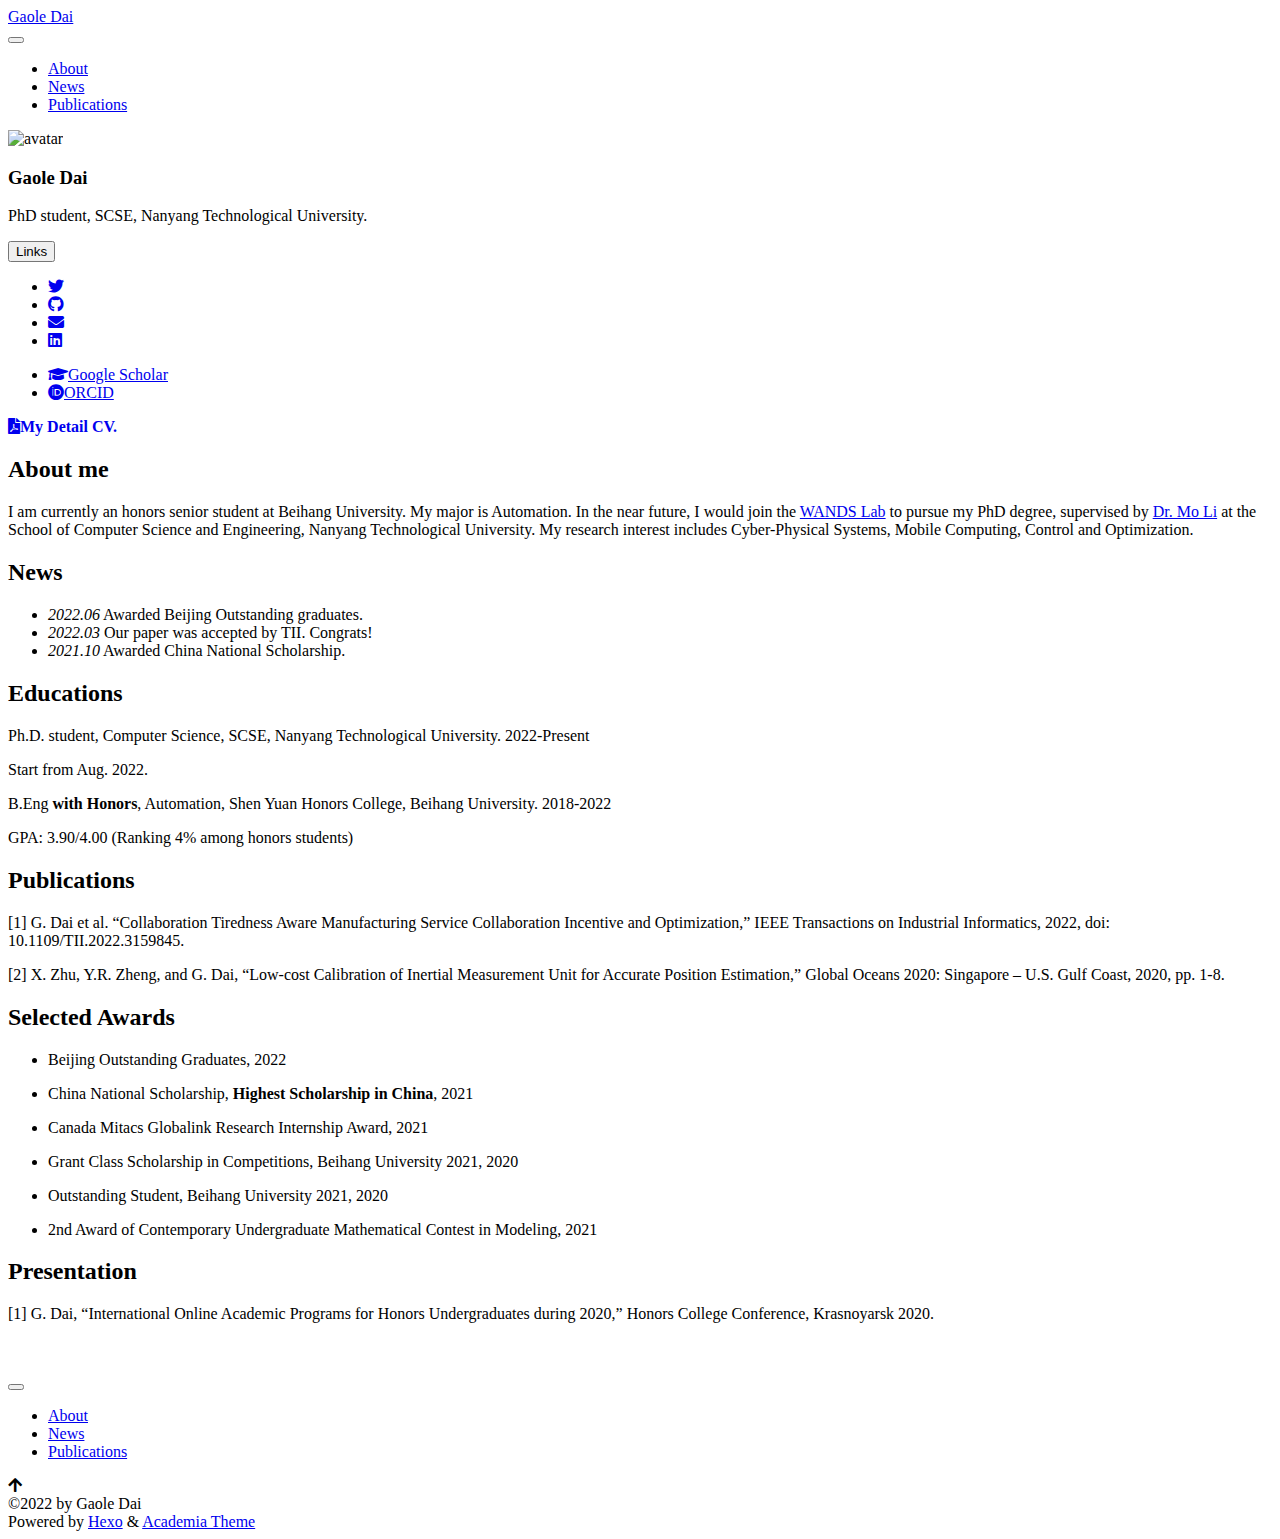
==== index.html @ b6946879 "Site updated: 2022-06-08 23:02:01" ====
<!DOCTYPE html><html lang="en"><head><meta charset="UTF-8"><meta http-equiv="X-UA-Compatible" content="IE=edge"><meta name="viewport" content="width=device-width, initial-scale=1, maximum-scale=5"><title>Gaole Dai</title><meta name="author" content="Gaole Dai"><link rel="shortcut icon" href="/daigaole.github.io/img/favicon.png"><link rel="stylesheet" href="/daigaole.github.io/css/index.css"><link rel="stylesheet" href="https://cdn.jsdelivr.net/npm/@fortawesome/fontawesome-free@5.13.0/css/all.min.css"><meta name="generator" content="Hexo 6.2.0"></head><body><header id="page_header"><div class="header_wrap"><div id="blog_name"><a class="blog_title" id="site-name" href="/daigaole.github.io/">Gaole Dai</a></div><button class="menus_icon"><div class="navicon"></div></button><ul class="menus_items"><li class="menus_item"><a class="site-page" href="/daigaole.github.io/#Bio"> About</a></li><li class="menus_item"><a class="site-page" href="/daigaole.github.io/#News"> News</a></li><li class="menus_item"><a class="site-page" href="/daigaole.github.io/#Publications"> Publications</a></li></ul></div></header><main id="page_main"><div class="side-card sticky"><div class="card-wrap" itemscope itemtype="http://schema.org/Person"><div class="author-avatar"><img class="avatar-img" src="/daigaole.github.io/img/avatar.jpg" onerror="this.onerror=null;this.src='/daigaole.github.io/img/profile.png'" alt="avatar"></div><div class="author-discrip"><h3>Gaole Dai</h3><p class="author-bio">PhD student, SCSE, Nanyang Technological University.</p></div><div class="author-links"><button class="btn m-social-links">Links</button><ul class="social-icons"><li><a class="social-icon" href="https://twitter.com/GaoleDai4/" target="_blank"><i class="fab fa-twitter" aria-hidden="true"></i></a></li><li><a class="social-icon" href="https://github.com/MaginaDai/" target="_blank"><i class="fab fa-github" aria-hidden="true"></i></a></li><li><a class="social-icon" href="gaole001@e.ntu.edu.sg/" target="_blank"><i class="fas fa-envelope" aria-hidden="true"></i></a></li><li><a class="social-icon" href="https://www.linkedin.cn/incareer/in/gaole-dai-45a50a1a0/" target="_blank"><i class="fab fa-linkedin" aria-hidden="true"></i></a></li></ul><ul class="social-links"><li><a class="e-social-link" href="https://scholar.google.com/citations?user=Z47M0YcAAAAJ&amp;hl=en&amp;oi=ao" target="_blank"><i class="fas fa-graduation-cap" aria-hidden="true"></i><span>Google Scholar</span></a></li><li><a class="e-social-link" href="/daigaole.github.io/" target="_blank"><i class="fab fa-orcid" aria-hidden="true"></i><span>ORCID</span></a></li></ul></div><a class="cv-links" href="/daigaole.github.io/attaches/CV.pdf" target="_blank"><i class="fas fa-file-pdf" aria-hidden="true"><span>My Detail CV.</span></i></a></div></div><div class="page" itemscope itemtype="http://schema.org/CreativeWork"><article><h2 id="About-me"><a href="#About-me" class="headerlink" title="About me"></a>About me</h2><p>I am currently an honors senior student at Beihang University. My major is Automation. In the near future, I would join the <a target="_blank" rel="noopener" href="https://wands.sg/team/">WANDS Lab</a> to pursue my PhD degree, supervised by <a target="_blank" rel="noopener" href="https://personal.ntu.edu.sg/limo/">Dr. Mo Li</a> at the School of Computer Science and Engineering, Nanyang Technological University. My research interest includes Cyber-Physical Systems, Mobile Computing, Control and Optimization.</p>
<h2 id="News"><a href="#News" class="headerlink" title="News"></a>News</h2><ul>
<li><em>2022.06</em> Awarded Beijing Outstanding graduates.</li>
<li><em>2022.03</em> Our paper was accepted by TII. Congrats!</li>
<li><em>2021.10</em> Awarded China National Scholarship.</li>
</ul>
<h2 id="Educations"><a href="#Educations" class="headerlink" title="Educations"></a>Educations</h2><p>Ph.D. student, Computer Science, SCSE, Nanyang Technological University. 2022-Present</p>
<p>Start from Aug. 2022.</p>
<p>B.Eng <strong>with Honors</strong>, Automation, Shen Yuan Honors College, Beihang University. 2018-2022</p>
<p>GPA: 3.90&#x2F;4.00 (Ranking 4% among honors students)</p>
<h2 id="Publications"><a href="#Publications" class="headerlink" title="Publications"></a>Publications</h2><p>[1] G. Dai et al. “Collaboration Tiredness Aware Manufacturing Service Collaboration Incentive and Optimization,” IEEE Transactions on Industrial Informatics, 2022, doi: 10.1109&#x2F;TII.2022.3159845. </p>
<p>[2] X. Zhu, Y.R. Zheng, and G. Dai, “Low-cost Calibration of Inertial Measurement Unit for Accurate Position Estimation,” Global Oceans 2020: Singapore – U.S. Gulf Coast, 2020, pp. 1-8.</p>
<h2 id="Selected-Awards"><a href="#Selected-Awards" class="headerlink" title="Selected Awards"></a>Selected Awards</h2><ul>
<li><p>Beijing Outstanding Graduates, 2022</p>
</li>
<li><p>China National Scholarship, <strong>Highest Scholarship in China</strong>, 2021</p>
</li>
<li><p>Canada Mitacs Globalink Research Internship Award, 2021</p>
</li>
<li><p>Grant Class Scholarship in Competitions, Beihang University 2021, 2020</p>
</li>
<li><p>Outstanding Student, Beihang University 2021, 2020</p>
</li>
<li><p>2nd Award of Contemporary Undergraduate Mathematical Contest in Modeling, 2021</p>
</li>
</ul>
<h2 id="Presentation"><a href="#Presentation" class="headerlink" title="Presentation"></a>Presentation</h2><p>[1] G. Dai, “International Online Academic Programs for Honors Undergraduates during 2020,” Honors College Conference, Krasnoyarsk 2020.</p>
<p>​	</p>
</article></div></main><div class="nav-wrap"><div class="nav"><button class="site-nav"><div class="navicon"></div></button><ul class="nav_items"><li class="nav_item"><a class="nav-page" href="/daigaole.github.io/#Bio"> About</a></li><li class="nav_item"><a class="nav-page" href="/daigaole.github.io/#News"> News</a></li><li class="nav_item"><a class="nav-page" href="/daigaole.github.io/#Publications"> Publications</a></li></ul></div><div class="cd-top"><i class="fa fa-arrow-up" aria-hidden="true"></i></div></div><footer id="page_footer"><div class="footer_wrap"><div class="copyright">&copy;2022 by Gaole Dai</div><div class="theme-info">Powered by <a target="_blank" href="https://hexo.io" rel="nofollow noopener">Hexo</a> & <a target="_blank" href="https://github.com/PhosphorW/hexo-theme-academia" rel="nofollow noopener">Academia Theme</a></div></div></footer><script src="https://cdn.jsdelivr.net/npm/jquery@latest/dist/jquery.min.js"></script><script src="https://cdn.jsdelivr.net/npm/jquery-pjax@latest/jquery.pjax.min.js"></script><script src="/daigaole.github.io/js/main.js"></script></body></html>
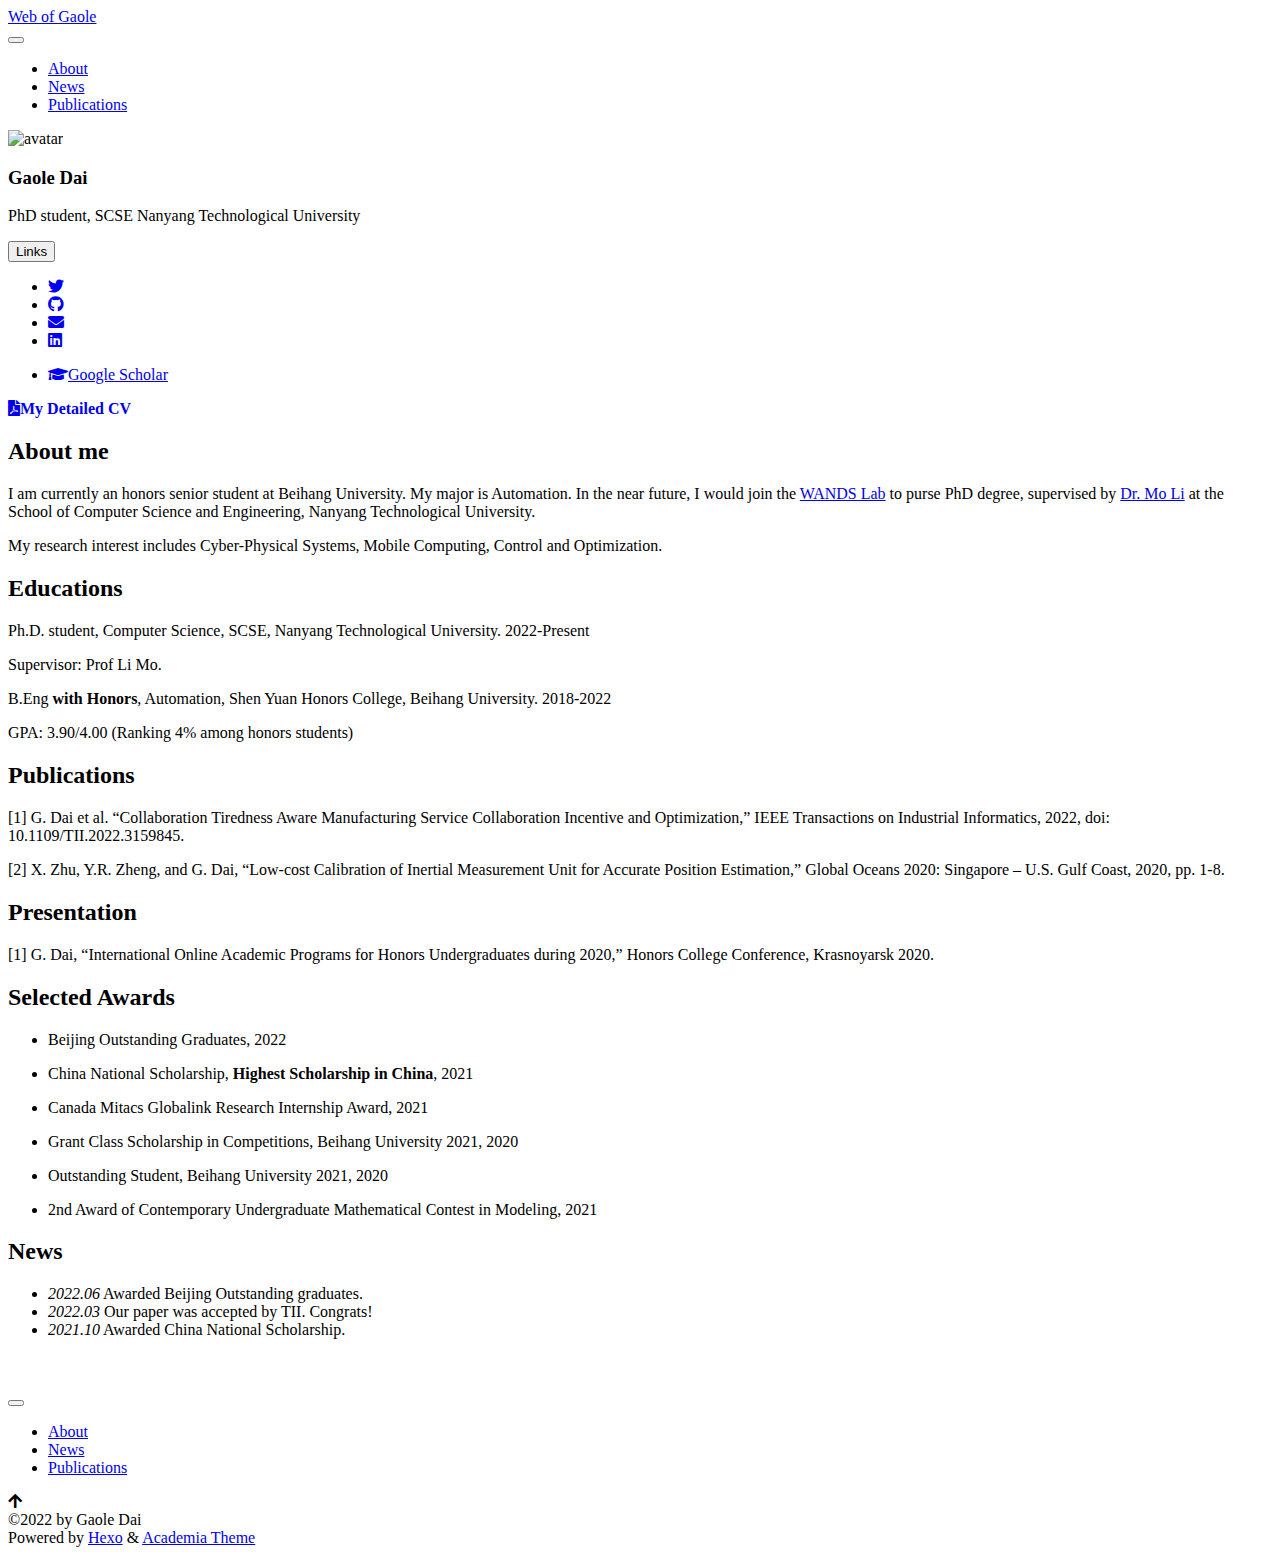
==== commit 748e6c5e: "Site updated: 2022-06-08 23:18:51" ====
--- a/index.html
+++ b/index.html
@@ -1,15 +1,12 @@
-<!DOCTYPE html><html lang="en"><head><meta charset="UTF-8"><meta http-equiv="X-UA-Compatible" content="IE=edge"><meta name="viewport" content="width=device-width, initial-scale=1, maximum-scale=5"><title>Gaole Dai</title><meta name="author" content="Gaole Dai"><link rel="shortcut icon" href="/daigaole.github.io/img/favicon.png"><link rel="stylesheet" href="/daigaole.github.io/css/index.css"><link rel="stylesheet" href="https://cdn.jsdelivr.net/npm/@fortawesome/fontawesome-free@5.13.0/css/all.min.css"><meta name="generator" content="Hexo 6.2.0"></head><body><header id="page_header"><div class="header_wrap"><div id="blog_name"><a class="blog_title" id="site-name" href="/daigaole.github.io/">Gaole Dai</a></div><button class="menus_icon"><div class="navicon"></div></button><ul class="menus_items"><li class="menus_item"><a class="site-page" href="/daigaole.github.io/#Bio"> About</a></li><li class="menus_item"><a class="site-page" href="/daigaole.github.io/#News"> News</a></li><li class="menus_item"><a class="site-page" href="/daigaole.github.io/#Publications"> Publications</a></li></ul></div></header><main id="page_main"><div class="side-card sticky"><div class="card-wrap" itemscope itemtype="http://schema.org/Person"><div class="author-avatar"><img class="avatar-img" src="/daigaole.github.io/img/avatar.jpg" onerror="this.onerror=null;this.src='/daigaole.github.io/img/profile.png'" alt="avatar"></div><div class="author-discrip"><h3>Gaole Dai</h3><p class="author-bio">PhD student, SCSE, Nanyang Technological University.</p></div><div class="author-links"><button class="btn m-social-links">Links</button><ul class="social-icons"><li><a class="social-icon" href="https://twitter.com/GaoleDai4/" target="_blank"><i class="fab fa-twitter" aria-hidden="true"></i></a></li><li><a class="social-icon" href="https://github.com/MaginaDai/" target="_blank"><i class="fab fa-github" aria-hidden="true"></i></a></li><li><a class="social-icon" href="gaole001@e.ntu.edu.sg/" target="_blank"><i class="fas fa-envelope" aria-hidden="true"></i></a></li><li><a class="social-icon" href="https://www.linkedin.cn/incareer/in/gaole-dai-45a50a1a0/" target="_blank"><i class="fab fa-linkedin" aria-hidden="true"></i></a></li></ul><ul class="social-links"><li><a class="e-social-link" href="https://scholar.google.com/citations?user=Z47M0YcAAAAJ&amp;hl=en&amp;oi=ao" target="_blank"><i class="fas fa-graduation-cap" aria-hidden="true"></i><span>Google Scholar</span></a></li><li><a class="e-social-link" href="/daigaole.github.io/" target="_blank"><i class="fab fa-orcid" aria-hidden="true"></i><span>ORCID</span></a></li></ul></div><a class="cv-links" href="/daigaole.github.io/attaches/CV.pdf" target="_blank"><i class="fas fa-file-pdf" aria-hidden="true"><span>My Detail CV.</span></i></a></div></div><div class="page" itemscope itemtype="http://schema.org/CreativeWork"><article><h2 id="About-me"><a href="#About-me" class="headerlink" title="About me"></a>About me</h2><p>I am currently an honors senior student at Beihang University. My major is Automation. In the near future, I would join the <a target="_blank" rel="noopener" href="https://wands.sg/team/">WANDS Lab</a> to pursue my PhD degree, supervised by <a target="_blank" rel="noopener" href="https://personal.ntu.edu.sg/limo/">Dr. Mo Li</a> at the School of Computer Science and Engineering, Nanyang Technological University. My research interest includes Cyber-Physical Systems, Mobile Computing, Control and Optimization.</p>
-<h2 id="News"><a href="#News" class="headerlink" title="News"></a>News</h2><ul>
-<li><em>2022.06</em> Awarded Beijing Outstanding graduates.</li>
-<li><em>2022.03</em> Our paper was accepted by TII. Congrats!</li>
-<li><em>2021.10</em> Awarded China National Scholarship.</li>
-</ul>
+<!DOCTYPE html><html lang="en"><head><meta charset="UTF-8"><meta http-equiv="X-UA-Compatible" content="IE=edge"><meta name="viewport" content="width=device-width, initial-scale=1, maximum-scale=5"><title>Web of Gaole</title><meta name="author" content="Gaole Dai"><link rel="shortcut icon" href="/daigaole.github.io/img/favicon.png"><link rel="stylesheet" href="/daigaole.github.io/css/index.css"><link rel="stylesheet" href="https://cdn.jsdelivr.net/npm/@fortawesome/fontawesome-free@5.13.0/css/all.min.css"><meta name="generator" content="Hexo 6.2.0"></head><body><header id="page_header"><div class="header_wrap"><div id="blog_name"><a class="blog_title" id="site-name" href="/daigaole.github.io/">Web of Gaole</a></div><button class="menus_icon"><div class="navicon"></div></button><ul class="menus_items"><li class="menus_item"><a class="site-page" href="/daigaole.github.io/#Bio"> About</a></li><li class="menus_item"><a class="site-page" href="/daigaole.github.io/#News"> News</a></li><li class="menus_item"><a class="site-page" href="/daigaole.github.io/#Publications"> Publications</a></li></ul></div></header><main id="page_main"><div class="side-card sticky"><div class="card-wrap" itemscope itemtype="http://schema.org/Person"><div class="author-avatar"><img class="avatar-img" src="/daigaole.github.io/img/avatar.jpg" onerror="this.onerror=null;this.src='/daigaole.github.io/img/profile.png'" alt="avatar"></div><div class="author-discrip"><h3>Gaole Dai</h3><p class="author-bio">PhD student, SCSE Nanyang Technological University</p></div><div class="author-links"><button class="btn m-social-links">Links</button><ul class="social-icons"><li><a class="social-icon" href="https://twitter.com/GaoleDai4/" target="_blank"><i class="fab fa-twitter" aria-hidden="true"></i></a></li><li><a class="social-icon" href="https://github.com/MaginaDai/" target="_blank"><i class="fab fa-github" aria-hidden="true"></i></a></li><li><a class="social-icon" href="gaole001@e.ntu.edu.sg/" target="_blank"><i class="fas fa-envelope" aria-hidden="true"></i></a></li><li><a class="social-icon" href="https://www.linkedin.cn/incareer/in/gaole-dai-45a50a1a0/" target="_blank"><i class="fab fa-linkedin" aria-hidden="true"></i></a></li></ul><ul class="social-links"><li><a class="e-social-link" href="https://scholar.google.com/citations?user=Z47M0YcAAAAJ&amp;hl=en&amp;oi=ao" target="_blank"><i class="fas fa-graduation-cap" aria-hidden="true"></i><span>Google Scholar</span></a></li></ul></div><a class="cv-links" href="/daigaole.github.io/attaches/CV.pdf" target="_blank"><i class="fas fa-file-pdf" aria-hidden="true"><span>My Detailed CV</span></i></a></div></div><div class="page" itemscope itemtype="http://schema.org/CreativeWork"><article><h2 id="About-me"><a href="#About-me" class="headerlink" title="About me"></a>About me</h2><p>I am currently an honors senior student at Beihang University. My major is Automation. In the near future, I would join the <a target="_blank" rel="noopener" href="https://wands.sg/team/">WANDS Lab</a> to purse PhD degree, supervised by <a target="_blank" rel="noopener" href="https://personal.ntu.edu.sg/limo/">Dr. Mo Li</a> at the School of Computer Science and Engineering, Nanyang Technological University. </p>
+<p>My research interest includes Cyber-Physical Systems, Mobile Computing, Control and Optimization.</p>
 <h2 id="Educations"><a href="#Educations" class="headerlink" title="Educations"></a>Educations</h2><p>Ph.D. student, Computer Science, SCSE, Nanyang Technological University. 2022-Present</p>
-<p>Start from Aug. 2022.</p>
+<p>  Supervisor: Prof Li Mo.</p>
 <p>B.Eng <strong>with Honors</strong>, Automation, Shen Yuan Honors College, Beihang University. 2018-2022</p>
-<p>GPA: 3.90&#x2F;4.00 (Ranking 4% among honors students)</p>
+<p>  GPA: 3.90&#x2F;4.00 (Ranking 4% among honors students)</p>
 <h2 id="Publications"><a href="#Publications" class="headerlink" title="Publications"></a>Publications</h2><p>[1] G. Dai et al. “Collaboration Tiredness Aware Manufacturing Service Collaboration Incentive and Optimization,” IEEE Transactions on Industrial Informatics, 2022, doi: 10.1109&#x2F;TII.2022.3159845. </p>
 <p>[2] X. Zhu, Y.R. Zheng, and G. Dai, “Low-cost Calibration of Inertial Measurement Unit for Accurate Position Estimation,” Global Oceans 2020: Singapore – U.S. Gulf Coast, 2020, pp. 1-8.</p>
+<h2 id="Presentation"><a href="#Presentation" class="headerlink" title="Presentation"></a>Presentation</h2><p>[1] G. Dai, “International Online Academic Programs for Honors Undergraduates during 2020,” Honors College Conference, Krasnoyarsk 2020.</p>
 <h2 id="Selected-Awards"><a href="#Selected-Awards" class="headerlink" title="Selected Awards"></a>Selected Awards</h2><ul>
 <li><p>Beijing Outstanding Graduates, 2022</p>
 </li>
@@ -24,6 +21,10 @@
 <li><p>2nd Award of Contemporary Undergraduate Mathematical Contest in Modeling, 2021</p>
 </li>
 </ul>
-<h2 id="Presentation"><a href="#Presentation" class="headerlink" title="Presentation"></a>Presentation</h2><p>[1] G. Dai, “International Online Academic Programs for Honors Undergraduates during 2020,” Honors College Conference, Krasnoyarsk 2020.</p>
+<h2 id="News"><a href="#News" class="headerlink" title="News"></a>News</h2><ul>
+<li><em>2022.06</em> Awarded Beijing Outstanding graduates.</li>
+<li><em>2022.03</em> Our paper was accepted by TII. Congrats!</li>
+<li><em>2021.10</em> Awarded China National Scholarship.</li>
+</ul>
 <p>​	</p>
 </article></div></main><div class="nav-wrap"><div class="nav"><button class="site-nav"><div class="navicon"></div></button><ul class="nav_items"><li class="nav_item"><a class="nav-page" href="/daigaole.github.io/#Bio"> About</a></li><li class="nav_item"><a class="nav-page" href="/daigaole.github.io/#News"> News</a></li><li class="nav_item"><a class="nav-page" href="/daigaole.github.io/#Publications"> Publications</a></li></ul></div><div class="cd-top"><i class="fa fa-arrow-up" aria-hidden="true"></i></div></div><footer id="page_footer"><div class="footer_wrap"><div class="copyright">&copy;2022 by Gaole Dai</div><div class="theme-info">Powered by <a target="_blank" href="https://hexo.io" rel="nofollow noopener">Hexo</a> & <a target="_blank" href="https://github.com/PhosphorW/hexo-theme-academia" rel="nofollow noopener">Academia Theme</a></div></div></footer><script src="https://cdn.jsdelivr.net/npm/jquery@latest/dist/jquery.min.js"></script><script src="https://cdn.jsdelivr.net/npm/jquery-pjax@latest/jquery.pjax.min.js"></script><script src="/daigaole.github.io/js/main.js"></script></body></html>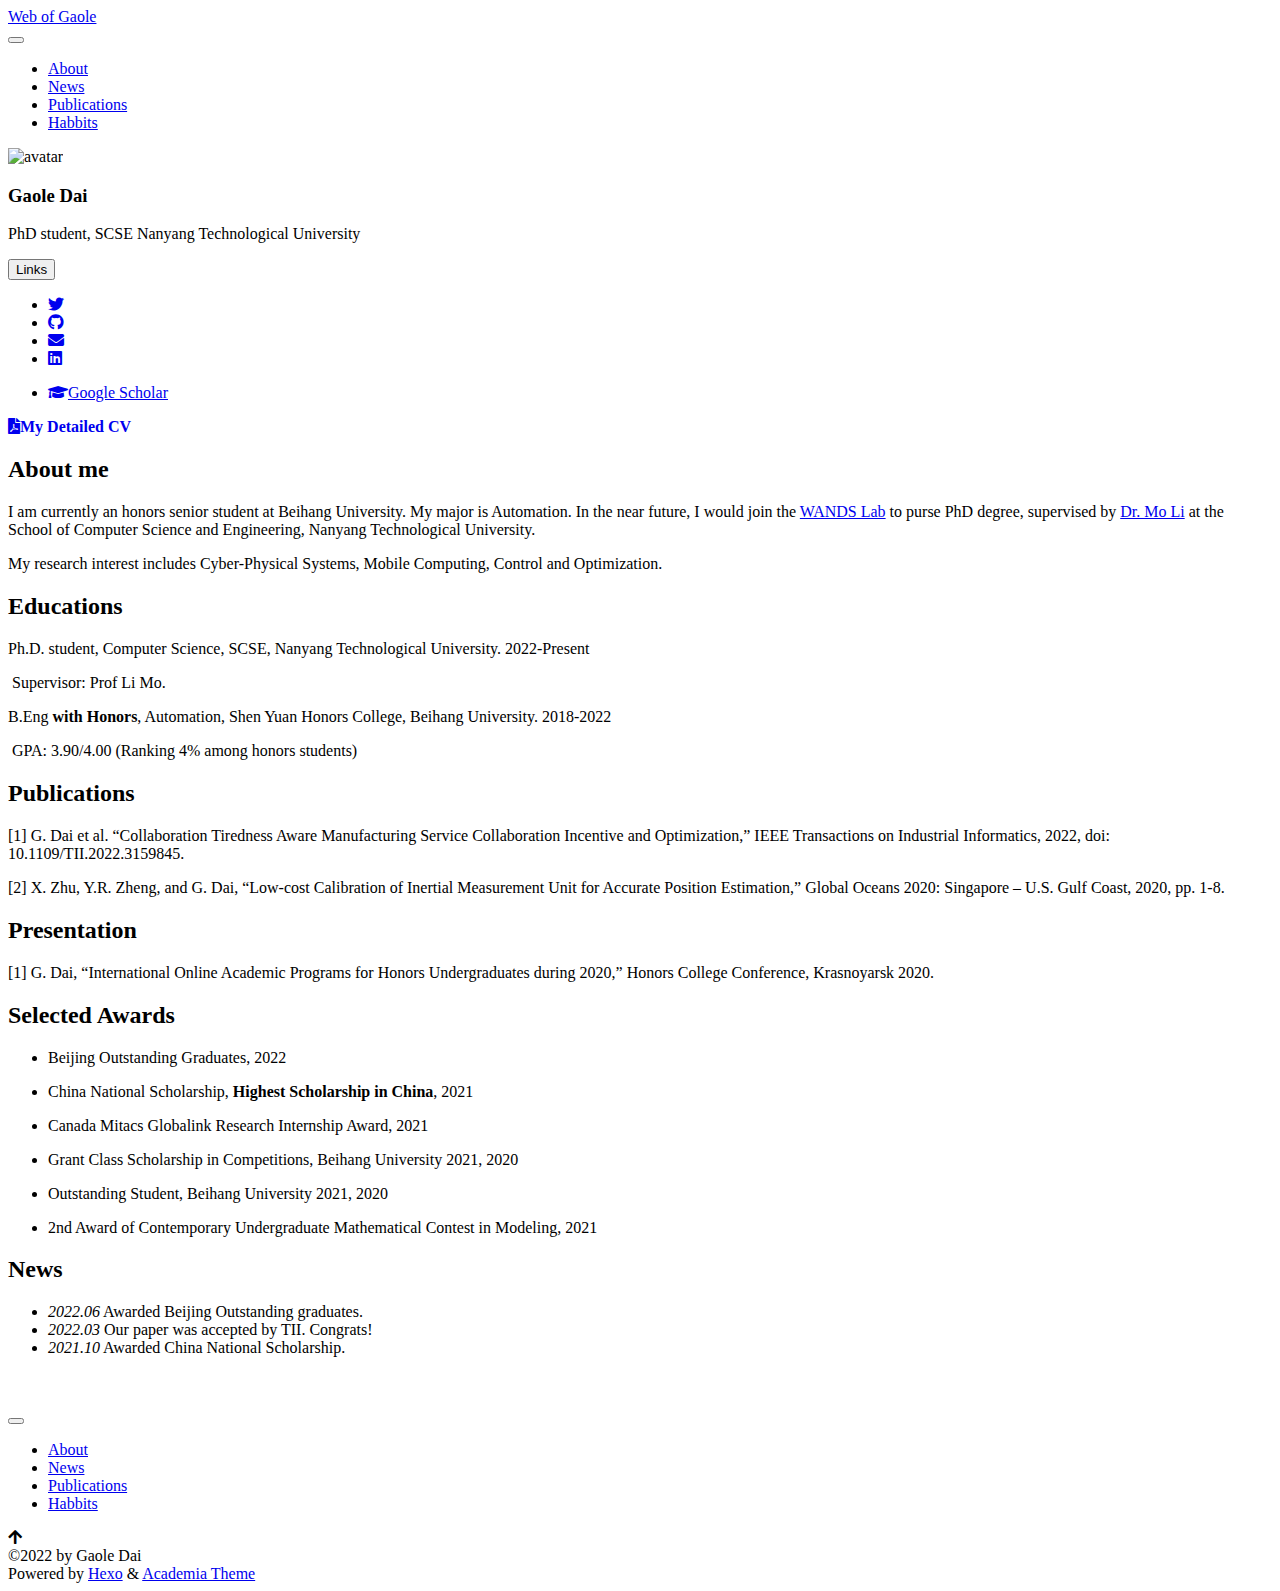
==== commit 68f35935: "Site updated: 2022-06-09 18:35:33" ====
--- a/index.html
+++ b/index.html
@@ -1,9 +1,9 @@
-<!DOCTYPE html><html lang="en"><head><meta charset="UTF-8"><meta http-equiv="X-UA-Compatible" content="IE=edge"><meta name="viewport" content="width=device-width, initial-scale=1, maximum-scale=5"><title>Web of Gaole</title><meta name="author" content="Gaole Dai"><link rel="shortcut icon" href="/daigaole.github.io/img/favicon.png"><link rel="stylesheet" href="/daigaole.github.io/css/index.css"><link rel="stylesheet" href="https://cdn.jsdelivr.net/npm/@fortawesome/fontawesome-free@5.13.0/css/all.min.css"><meta name="generator" content="Hexo 6.2.0"></head><body><header id="page_header"><div class="header_wrap"><div id="blog_name"><a class="blog_title" id="site-name" href="/daigaole.github.io/">Web of Gaole</a></div><button class="menus_icon"><div class="navicon"></div></button><ul class="menus_items"><li class="menus_item"><a class="site-page" href="/daigaole.github.io/#Bio"> About</a></li><li class="menus_item"><a class="site-page" href="/daigaole.github.io/#News"> News</a></li><li class="menus_item"><a class="site-page" href="/daigaole.github.io/#Publications"> Publications</a></li></ul></div></header><main id="page_main"><div class="side-card sticky"><div class="card-wrap" itemscope itemtype="http://schema.org/Person"><div class="author-avatar"><img class="avatar-img" src="/daigaole.github.io/img/avatar.jpg" onerror="this.onerror=null;this.src='/daigaole.github.io/img/profile.png'" alt="avatar"></div><div class="author-discrip"><h3>Gaole Dai</h3><p class="author-bio">PhD student, SCSE Nanyang Technological University</p></div><div class="author-links"><button class="btn m-social-links">Links</button><ul class="social-icons"><li><a class="social-icon" href="https://twitter.com/GaoleDai4/" target="_blank"><i class="fab fa-twitter" aria-hidden="true"></i></a></li><li><a class="social-icon" href="https://github.com/MaginaDai/" target="_blank"><i class="fab fa-github" aria-hidden="true"></i></a></li><li><a class="social-icon" href="gaole001@e.ntu.edu.sg/" target="_blank"><i class="fas fa-envelope" aria-hidden="true"></i></a></li><li><a class="social-icon" href="https://www.linkedin.cn/incareer/in/gaole-dai-45a50a1a0/" target="_blank"><i class="fab fa-linkedin" aria-hidden="true"></i></a></li></ul><ul class="social-links"><li><a class="e-social-link" href="https://scholar.google.com/citations?user=Z47M0YcAAAAJ&amp;hl=en&amp;oi=ao" target="_blank"><i class="fas fa-graduation-cap" aria-hidden="true"></i><span>Google Scholar</span></a></li></ul></div><a class="cv-links" href="/daigaole.github.io/attaches/CV.pdf" target="_blank"><i class="fas fa-file-pdf" aria-hidden="true"><span>My Detailed CV</span></i></a></div></div><div class="page" itemscope itemtype="http://schema.org/CreativeWork"><article><h2 id="About-me"><a href="#About-me" class="headerlink" title="About me"></a>About me</h2><p>I am currently an honors senior student at Beihang University. My major is Automation. In the near future, I would join the <a target="_blank" rel="noopener" href="https://wands.sg/team/">WANDS Lab</a> to purse PhD degree, supervised by <a target="_blank" rel="noopener" href="https://personal.ntu.edu.sg/limo/">Dr. Mo Li</a> at the School of Computer Science and Engineering, Nanyang Technological University. </p>
+<!DOCTYPE html><html lang="en"><head><meta charset="UTF-8"><meta http-equiv="X-UA-Compatible" content="IE=edge"><meta name="viewport" content="width=device-width, initial-scale=1, maximum-scale=5"><title>Web of Gaole</title><meta name="author" content="Gaole Dai"><link rel="shortcut icon" href="/daigaole.github.io/img/favicon.png"><link rel="stylesheet" href="/daigaole.github.io/css/index.css"><link rel="stylesheet" href="https://cdn.jsdelivr.net/npm/@fortawesome/fontawesome-free@5.13.0/css/all.min.css"><meta name="generator" content="Hexo 6.2.0"></head><body><header id="page_header"><div class="header_wrap"><div id="blog_name"><a class="blog_title" id="site-name" href="/daigaole.github.io/">Web of Gaole</a></div><button class="menus_icon"><div class="navicon"></div></button><ul class="menus_items"><li class="menus_item"><a class="site-page" href="/daigaole.github.io/#Bio"> About</a></li><li class="menus_item"><a class="site-page" href="/daigaole.github.io/#News"> News</a></li><li class="menus_item"><a class="site-page" href="/daigaole.github.io/#Publications"> Publications</a></li><li class="menus_item"><a class="site-page" href="/daigaole.github.io/habbits"> Habbits</a></li></ul></div></header><main id="page_main"><div class="side-card sticky"><div class="card-wrap" itemscope itemtype="http://schema.org/Person"><div class="author-avatar"><img class="avatar-img" src="/daigaole.github.io/img/avatar.jpg" onerror="this.onerror=null;this.src='/daigaole.github.io/img/profile.png'" alt="avatar"></div><div class="author-discrip"><h3>Gaole Dai</h3><p class="author-bio">PhD student, SCSE Nanyang Technological University</p></div><div class="author-links"><button class="btn m-social-links">Links</button><ul class="social-icons"><li><a class="social-icon" href="https://twitter.com/GaoleDai4/" target="_blank"><i class="fab fa-twitter" aria-hidden="true"></i></a></li><li><a class="social-icon" href="https://github.com/MaginaDai/  || /img/github.png" target="_blank"><i class="fab fa-github" aria-hidden="true"></i></a></li><li><a class="social-icon" href="gaole001@e.ntu.edu.sg/" target="_blank"><i class="fas fa-envelope" aria-hidden="true"></i></a></li><li><a class="social-icon" href="https://www.linkedin.cn/incareer/in/gaole-dai-45a50a1a0/" target="_blank"><i class="fab fa-linkedin" aria-hidden="true"></i></a></li></ul><ul class="social-links"><li><a class="e-social-link" href="https://scholar.google.com/citations?user=Z47M0YcAAAAJ&amp;hl=en&amp;oi=ao" target="_blank"><i class="fas fa-graduation-cap" aria-hidden="true"></i><span>Google Scholar</span></a></li></ul></div><a class="cv-links" href="/daigaole.github.io/attaches/CV.pdf" target="_blank"><i class="fas fa-file-pdf" aria-hidden="true"><span>My Detailed CV</span></i></a></div></div><div class="page" itemscope itemtype="http://schema.org/CreativeWork"><article><h2 id="About-me"><a href="#About-me" class="headerlink" title="About me"></a>About me</h2><p>I am currently an honors senior student at Beihang University. My major is Automation. In the near future, I would join the <a target="_blank" rel="noopener" href="https://wands.sg/team/">WANDS Lab</a> to purse PhD degree, supervised by <a target="_blank" rel="noopener" href="https://personal.ntu.edu.sg/limo/">Dr. Mo Li</a> at the School of Computer Science and Engineering, Nanyang Technological University. </p>
 <p>My research interest includes Cyber-Physical Systems, Mobile Computing, Control and Optimization.</p>
 <h2 id="Educations"><a href="#Educations" class="headerlink" title="Educations"></a>Educations</h2><p>Ph.D. student, Computer Science, SCSE, Nanyang Technological University. 2022-Present</p>
-<p>  Supervisor: Prof Li Mo.</p>
+<p>​	Supervisor: Prof Li Mo.</p>
 <p>B.Eng <strong>with Honors</strong>, Automation, Shen Yuan Honors College, Beihang University. 2018-2022</p>
-<p>  GPA: 3.90&#x2F;4.00 (Ranking 4% among honors students)</p>
+<p>​	GPA: 3.90&#x2F;4.00 (Ranking 4% among honors students)</p>
 <h2 id="Publications"><a href="#Publications" class="headerlink" title="Publications"></a>Publications</h2><p>[1] G. Dai et al. “Collaboration Tiredness Aware Manufacturing Service Collaboration Incentive and Optimization,” IEEE Transactions on Industrial Informatics, 2022, doi: 10.1109&#x2F;TII.2022.3159845. </p>
 <p>[2] X. Zhu, Y.R. Zheng, and G. Dai, “Low-cost Calibration of Inertial Measurement Unit for Accurate Position Estimation,” Global Oceans 2020: Singapore – U.S. Gulf Coast, 2020, pp. 1-8.</p>
 <h2 id="Presentation"><a href="#Presentation" class="headerlink" title="Presentation"></a>Presentation</h2><p>[1] G. Dai, “International Online Academic Programs for Honors Undergraduates during 2020,” Honors College Conference, Krasnoyarsk 2020.</p>
@@ -27,4 +27,4 @@
 <li><em>2021.10</em> Awarded China National Scholarship.</li>
 </ul>
 <p>​	</p>
-</article></div></main><div class="nav-wrap"><div class="nav"><button class="site-nav"><div class="navicon"></div></button><ul class="nav_items"><li class="nav_item"><a class="nav-page" href="/daigaole.github.io/#Bio"> About</a></li><li class="nav_item"><a class="nav-page" href="/daigaole.github.io/#News"> News</a></li><li class="nav_item"><a class="nav-page" href="/daigaole.github.io/#Publications"> Publications</a></li></ul></div><div class="cd-top"><i class="fa fa-arrow-up" aria-hidden="true"></i></div></div><footer id="page_footer"><div class="footer_wrap"><div class="copyright">&copy;2022 by Gaole Dai</div><div class="theme-info">Powered by <a target="_blank" href="https://hexo.io" rel="nofollow noopener">Hexo</a> & <a target="_blank" href="https://github.com/PhosphorW/hexo-theme-academia" rel="nofollow noopener">Academia Theme</a></div></div></footer><script src="https://cdn.jsdelivr.net/npm/jquery@latest/dist/jquery.min.js"></script><script src="https://cdn.jsdelivr.net/npm/jquery-pjax@latest/jquery.pjax.min.js"></script><script src="/daigaole.github.io/js/main.js"></script></body></html>+</article></div></main><div class="nav-wrap"><div class="nav"><button class="site-nav"><div class="navicon"></div></button><ul class="nav_items"><li class="nav_item"><a class="nav-page" href="/daigaole.github.io/#Bio"> About</a></li><li class="nav_item"><a class="nav-page" href="/daigaole.github.io/#News"> News</a></li><li class="nav_item"><a class="nav-page" href="/daigaole.github.io/#Publications"> Publications</a></li><li class="nav_item"><a class="nav-page" href="/daigaole.github.io/habbits"> Habbits</a></li></ul></div><div class="cd-top"><i class="fa fa-arrow-up" aria-hidden="true"></i></div></div><footer id="page_footer"><div class="footer_wrap"><div class="copyright">&copy;2022 by Gaole Dai</div><div class="theme-info">Powered by <a target="_blank" href="https://hexo.io" rel="nofollow noopener">Hexo</a> & <a target="_blank" href="https://github.com/PhosphorW/hexo-theme-academia" rel="nofollow noopener">Academia Theme</a></div></div></footer><script src="https://cdn.jsdelivr.net/npm/jquery@latest/dist/jquery.min.js"></script><script src="https://cdn.jsdelivr.net/npm/jquery-pjax@latest/jquery.pjax.min.js"></script><script src="/daigaole.github.io/js/main.js"></script></body></html>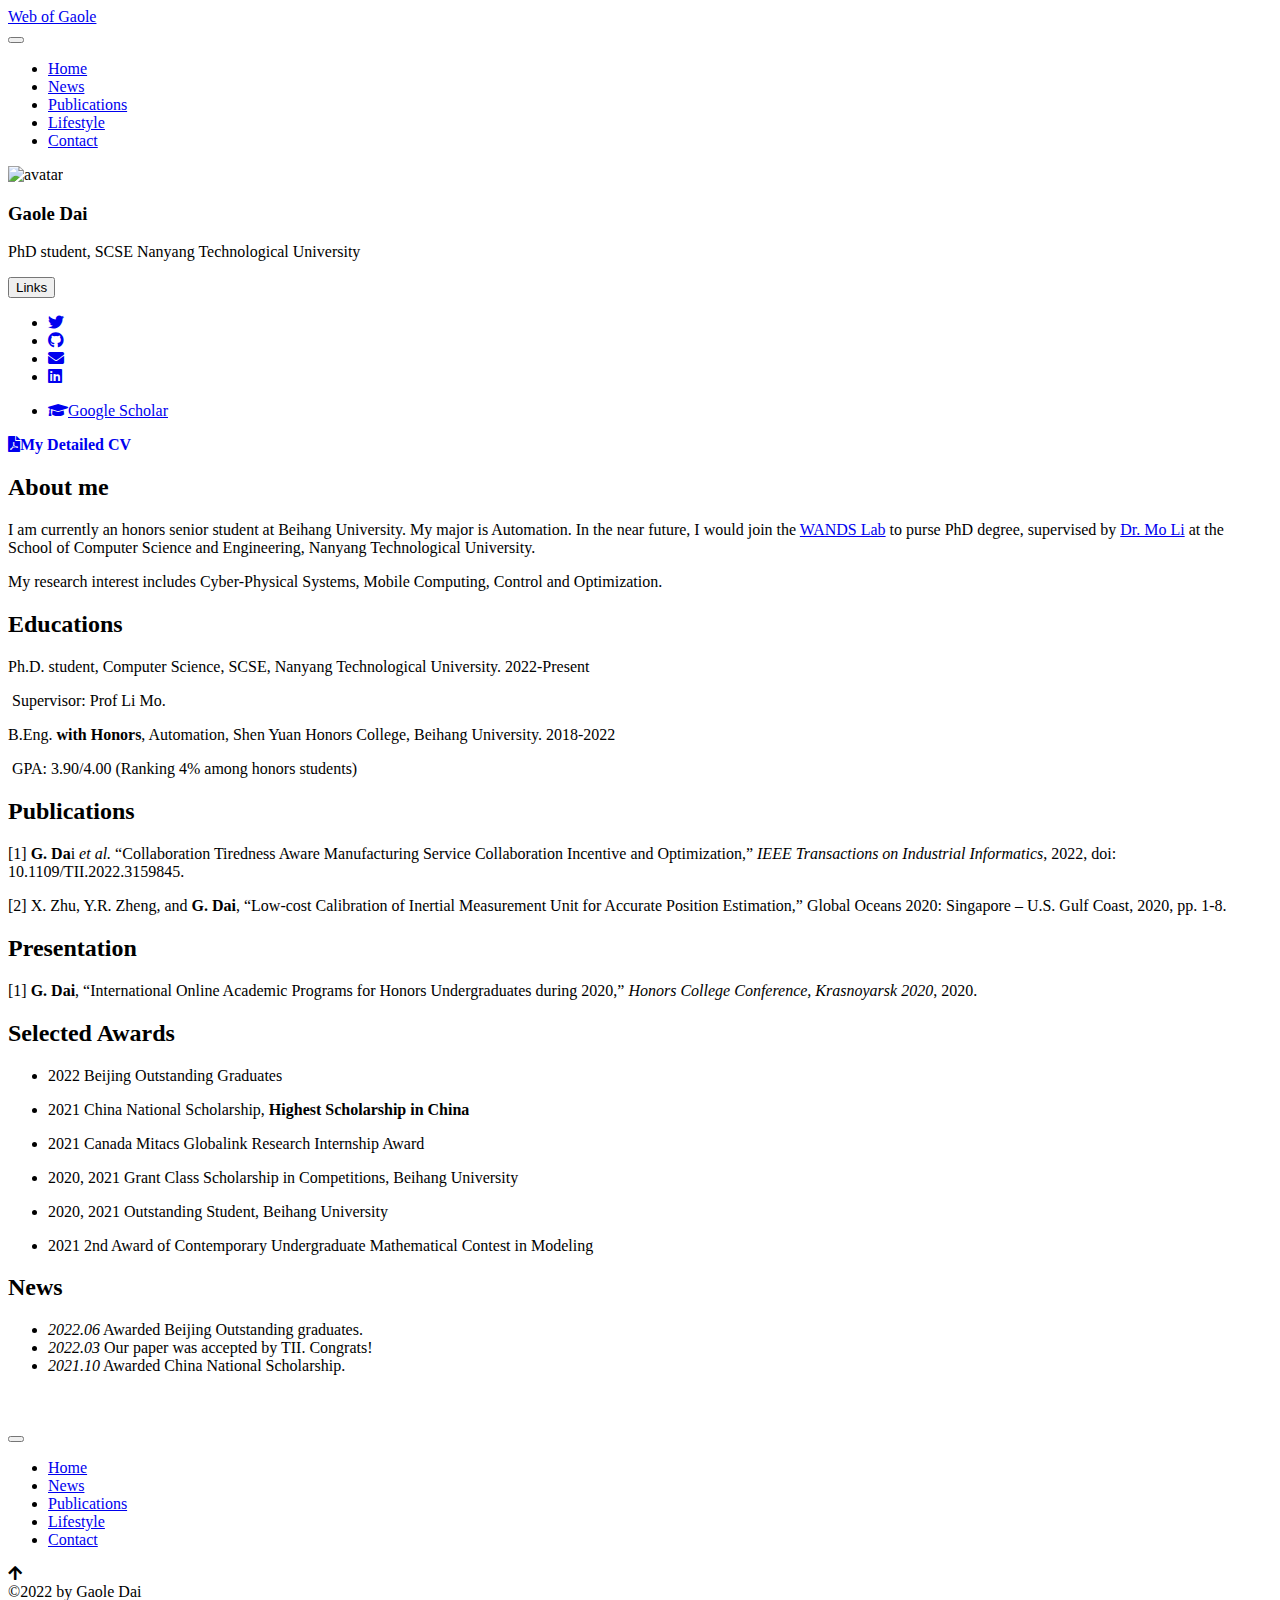
==== commit 3f76f78f: "Site updated: 2022-06-09 19:49:36" ====
--- a/index.html
+++ b/index.html
@@ -1,24 +1,24 @@
-<!DOCTYPE html><html lang="en"><head><meta charset="UTF-8"><meta http-equiv="X-UA-Compatible" content="IE=edge"><meta name="viewport" content="width=device-width, initial-scale=1, maximum-scale=5"><title>Web of Gaole</title><meta name="author" content="Gaole Dai"><link rel="shortcut icon" href="/daigaole.github.io/img/favicon.png"><link rel="stylesheet" href="/daigaole.github.io/css/index.css"><link rel="stylesheet" href="https://cdn.jsdelivr.net/npm/@fortawesome/fontawesome-free@5.13.0/css/all.min.css"><meta name="generator" content="Hexo 6.2.0"></head><body><header id="page_header"><div class="header_wrap"><div id="blog_name"><a class="blog_title" id="site-name" href="/daigaole.github.io/">Web of Gaole</a></div><button class="menus_icon"><div class="navicon"></div></button><ul class="menus_items"><li class="menus_item"><a class="site-page" href="/daigaole.github.io/#Bio"> About</a></li><li class="menus_item"><a class="site-page" href="/daigaole.github.io/#News"> News</a></li><li class="menus_item"><a class="site-page" href="/daigaole.github.io/#Publications"> Publications</a></li><li class="menus_item"><a class="site-page" href="/daigaole.github.io/habbits"> Habbits</a></li></ul></div></header><main id="page_main"><div class="side-card sticky"><div class="card-wrap" itemscope itemtype="http://schema.org/Person"><div class="author-avatar"><img class="avatar-img" src="/daigaole.github.io/img/avatar.jpg" onerror="this.onerror=null;this.src='/daigaole.github.io/img/profile.png'" alt="avatar"></div><div class="author-discrip"><h3>Gaole Dai</h3><p class="author-bio">PhD student, SCSE Nanyang Technological University</p></div><div class="author-links"><button class="btn m-social-links">Links</button><ul class="social-icons"><li><a class="social-icon" href="https://twitter.com/GaoleDai4/" target="_blank"><i class="fab fa-twitter" aria-hidden="true"></i></a></li><li><a class="social-icon" href="https://github.com/MaginaDai/  || /img/github.png" target="_blank"><i class="fab fa-github" aria-hidden="true"></i></a></li><li><a class="social-icon" href="gaole001@e.ntu.edu.sg/" target="_blank"><i class="fas fa-envelope" aria-hidden="true"></i></a></li><li><a class="social-icon" href="https://www.linkedin.cn/incareer/in/gaole-dai-45a50a1a0/" target="_blank"><i class="fab fa-linkedin" aria-hidden="true"></i></a></li></ul><ul class="social-links"><li><a class="e-social-link" href="https://scholar.google.com/citations?user=Z47M0YcAAAAJ&amp;hl=en&amp;oi=ao" target="_blank"><i class="fas fa-graduation-cap" aria-hidden="true"></i><span>Google Scholar</span></a></li></ul></div><a class="cv-links" href="/daigaole.github.io/attaches/CV.pdf" target="_blank"><i class="fas fa-file-pdf" aria-hidden="true"><span>My Detailed CV</span></i></a></div></div><div class="page" itemscope itemtype="http://schema.org/CreativeWork"><article><h2 id="About-me"><a href="#About-me" class="headerlink" title="About me"></a>About me</h2><p>I am currently an honors senior student at Beihang University. My major is Automation. In the near future, I would join the <a target="_blank" rel="noopener" href="https://wands.sg/team/">WANDS Lab</a> to purse PhD degree, supervised by <a target="_blank" rel="noopener" href="https://personal.ntu.edu.sg/limo/">Dr. Mo Li</a> at the School of Computer Science and Engineering, Nanyang Technological University. </p>
+<!DOCTYPE html><html lang="en"><head><meta charset="UTF-8"><meta http-equiv="X-UA-Compatible" content="IE=edge"><meta name="viewport" content="width=device-width, initial-scale=1, maximum-scale=5"><title>Web of Gaole</title><meta name="author" content="Gaole Dai"><link rel="shortcut icon" href="/daigaole.github.io/img/favicon.png"><link rel="stylesheet" href="/daigaole.github.io/css/index.css"><link rel="stylesheet" href="https://cdn.jsdelivr.net/npm/@fortawesome/fontawesome-free@5.13.0/css/all.min.css"><meta name="generator" content="Hexo 6.2.0"></head><body><header id="page_header"><div class="header_wrap"><div id="blog_name"><a class="blog_title" id="site-name" href="/daigaole.github.io/">Web of Gaole</a></div><button class="menus_icon"><div class="navicon"></div></button><ul class="menus_items"><li class="menus_item"><a class="site-page" href="/daigaole.github.io/"> Home</a></li><li class="menus_item"><a class="site-page" href="/daigaole.github.io/#News"> News</a></li><li class="menus_item"><a class="site-page" href="/daigaole.github.io/#Publications"> Publications</a></li><li class="menus_item"><a class="site-page" href="/daigaole.github.io/life"> Lifestyle</a></li><li class="menus_item"><a class="site-page" href="/daigaole.github.io/Contact"> Contact</a></li></ul></div></header><main id="page_main"><div class="side-card sticky"><div class="card-wrap" itemscope itemtype="http://schema.org/Person"><div class="author-avatar"><img class="avatar-img" src="/daigaole.github.io/img/avatar.jpg" onerror="this.onerror=null;this.src='/daigaole.github.io/img/profile.png'" alt="avatar"></div><div class="author-discrip"><h3>Gaole Dai</h3><p class="author-bio">PhD student, SCSE Nanyang Technological University</p></div><div class="author-links"><button class="btn m-social-links">Links</button><ul class="social-icons"><li><a class="social-icon" href="https://twitter.com/GaoleDai4/" target="_blank"><i class="fab fa-twitter" aria-hidden="true"></i></a></li><li><a class="social-icon" href="https://github.com/MaginaDai/" target="_blank"><i class="fab fa-github" aria-hidden="true"></i></a></li><li><a class="social-icon" href="contact" target="_blank"><i class="fas fa-envelope" aria-hidden="true"></i></a></li><li><a class="social-icon" href="https://www.linkedin.cn/incareer/in/gaole-dai-45a50a1a0/" target="_blank"><i class="fab fa-linkedin" aria-hidden="true"></i></a></li></ul><ul class="social-links"><li><a class="e-social-link" href="https://scholar.google.com/citations?user=Z47M0YcAAAAJ&amp;hl=en&amp;oi=ao" target="_blank"><i class="fas fa-graduation-cap" aria-hidden="true"></i><span>Google Scholar</span></a></li></ul></div><a class="cv-links" href="/daigaole.github.io/attaches/CV.pdf" target="_blank"><i class="fas fa-file-pdf" aria-hidden="true"><span>My Detailed CV</span></i></a></div></div><div class="page" itemscope itemtype="http://schema.org/CreativeWork"><article><h2 id="About-me"><a href="#About-me" class="headerlink" title="About me"></a>About me</h2><p>I am currently an honors senior student at Beihang University. My major is Automation. In the near future, I would join the <a target="_blank" rel="noopener" href="https://wands.sg/team/">WANDS Lab</a> to purse PhD degree, supervised by <a target="_blank" rel="noopener" href="https://personal.ntu.edu.sg/limo/">Dr. Mo Li</a> at the School of Computer Science and Engineering, Nanyang Technological University. </p>
 <p>My research interest includes Cyber-Physical Systems, Mobile Computing, Control and Optimization.</p>
 <h2 id="Educations"><a href="#Educations" class="headerlink" title="Educations"></a>Educations</h2><p>Ph.D. student, Computer Science, SCSE, Nanyang Technological University. 2022-Present</p>
 <p>​	Supervisor: Prof Li Mo.</p>
-<p>B.Eng <strong>with Honors</strong>, Automation, Shen Yuan Honors College, Beihang University. 2018-2022</p>
+<p>B.Eng. <strong>with Honors</strong>, Automation, Shen Yuan Honors College, Beihang University. 2018-2022</p>
 <p>​	GPA: 3.90&#x2F;4.00 (Ranking 4% among honors students)</p>
-<h2 id="Publications"><a href="#Publications" class="headerlink" title="Publications"></a>Publications</h2><p>[1] G. Dai et al. “Collaboration Tiredness Aware Manufacturing Service Collaboration Incentive and Optimization,” IEEE Transactions on Industrial Informatics, 2022, doi: 10.1109&#x2F;TII.2022.3159845. </p>
-<p>[2] X. Zhu, Y.R. Zheng, and G. Dai, “Low-cost Calibration of Inertial Measurement Unit for Accurate Position Estimation,” Global Oceans 2020: Singapore – U.S. Gulf Coast, 2020, pp. 1-8.</p>
-<h2 id="Presentation"><a href="#Presentation" class="headerlink" title="Presentation"></a>Presentation</h2><p>[1] G. Dai, “International Online Academic Programs for Honors Undergraduates during 2020,” Honors College Conference, Krasnoyarsk 2020.</p>
+<h2 id="Publications"><a href="#Publications" class="headerlink" title="Publications"></a>Publications</h2><p>[1] <strong>G. Da</strong>i <em>et al.</em> “Collaboration Tiredness Aware Manufacturing Service Collaboration Incentive and Optimization,” <em>IEEE Transactions on Industrial Informatics</em>, 2022, doi: 10.1109&#x2F;TII.2022.3159845. </p>
+<p>[2] X. Zhu, Y.R. Zheng, and <strong>G. Dai</strong>, “Low-cost Calibration of Inertial Measurement Unit for Accurate Position Estimation,” Global Oceans 2020: Singapore – U.S. Gulf Coast, 2020, pp. 1-8.</p>
+<h2 id="Presentation"><a href="#Presentation" class="headerlink" title="Presentation"></a>Presentation</h2><p>[1] <strong>G. Dai</strong>, “International Online Academic Programs for Honors Undergraduates during 2020,” <em>Honors College Conference, Krasnoyarsk 2020</em>, 2020.</p>
 <h2 id="Selected-Awards"><a href="#Selected-Awards" class="headerlink" title="Selected Awards"></a>Selected Awards</h2><ul>
-<li><p>Beijing Outstanding Graduates, 2022</p>
+<li><p>2022 Beijing Outstanding Graduates</p>
 </li>
-<li><p>China National Scholarship, <strong>Highest Scholarship in China</strong>, 2021</p>
+<li><p>2021 China National Scholarship, <strong>Highest Scholarship in China</strong></p>
 </li>
-<li><p>Canada Mitacs Globalink Research Internship Award, 2021</p>
+<li><p>2021 Canada Mitacs Globalink Research Internship Award</p>
 </li>
-<li><p>Grant Class Scholarship in Competitions, Beihang University 2021, 2020</p>
+<li><p>2020, 2021 Grant Class Scholarship in Competitions, Beihang University</p>
 </li>
-<li><p>Outstanding Student, Beihang University 2021, 2020</p>
+<li><p>2020, 2021 Outstanding Student, Beihang University </p>
 </li>
-<li><p>2nd Award of Contemporary Undergraduate Mathematical Contest in Modeling, 2021</p>
+<li><p>2021 2nd Award of Contemporary Undergraduate Mathematical Contest in Modeling</p>
 </li>
 </ul>
 <h2 id="News"><a href="#News" class="headerlink" title="News"></a>News</h2><ul>
@@ -27,4 +27,4 @@
 <li><em>2021.10</em> Awarded China National Scholarship.</li>
 </ul>
 <p>​	</p>
-</article></div></main><div class="nav-wrap"><div class="nav"><button class="site-nav"><div class="navicon"></div></button><ul class="nav_items"><li class="nav_item"><a class="nav-page" href="/daigaole.github.io/#Bio"> About</a></li><li class="nav_item"><a class="nav-page" href="/daigaole.github.io/#News"> News</a></li><li class="nav_item"><a class="nav-page" href="/daigaole.github.io/#Publications"> Publications</a></li><li class="nav_item"><a class="nav-page" href="/daigaole.github.io/habbits"> Habbits</a></li></ul></div><div class="cd-top"><i class="fa fa-arrow-up" aria-hidden="true"></i></div></div><footer id="page_footer"><div class="footer_wrap"><div class="copyright">&copy;2022 by Gaole Dai</div><div class="theme-info">Powered by <a target="_blank" href="https://hexo.io" rel="nofollow noopener">Hexo</a> & <a target="_blank" href="https://github.com/PhosphorW/hexo-theme-academia" rel="nofollow noopener">Academia Theme</a></div></div></footer><script src="https://cdn.jsdelivr.net/npm/jquery@latest/dist/jquery.min.js"></script><script src="https://cdn.jsdelivr.net/npm/jquery-pjax@latest/jquery.pjax.min.js"></script><script src="/daigaole.github.io/js/main.js"></script></body></html>+</article></div></main><div class="nav-wrap"><div class="nav"><button class="site-nav"><div class="navicon"></div></button><ul class="nav_items"><li class="nav_item"><a class="nav-page" href="/daigaole.github.io/"> Home</a></li><li class="nav_item"><a class="nav-page" href="/daigaole.github.io/#News"> News</a></li><li class="nav_item"><a class="nav-page" href="/daigaole.github.io/#Publications"> Publications</a></li><li class="nav_item"><a class="nav-page" href="/daigaole.github.io/life"> Lifestyle</a></li><li class="nav_item"><a class="nav-page" href="/daigaole.github.io/Contact"> Contact</a></li></ul></div><div class="cd-top"><i class="fa fa-arrow-up" aria-hidden="true"></i></div></div><footer id="page_footer"><div class="footer_wrap"><div class="copyright">&copy;2022 by Gaole Dai</div><div class="theme-info">Powered by <a target="_blank" href="https://hexo.io" rel="nofollow noopener">Hexo</a> & <a target="_blank" href="https://github.com/PhosphorW/hexo-theme-academia" rel="nofollow noopener">Academia Theme</a></div></div></footer><script src="https://cdn.jsdelivr.net/npm/jquery@latest/dist/jquery.min.js"></script><script src="https://cdn.jsdelivr.net/npm/jquery-pjax@latest/jquery.pjax.min.js"></script><script src="/daigaole.github.io/js/main.js"></script></body></html>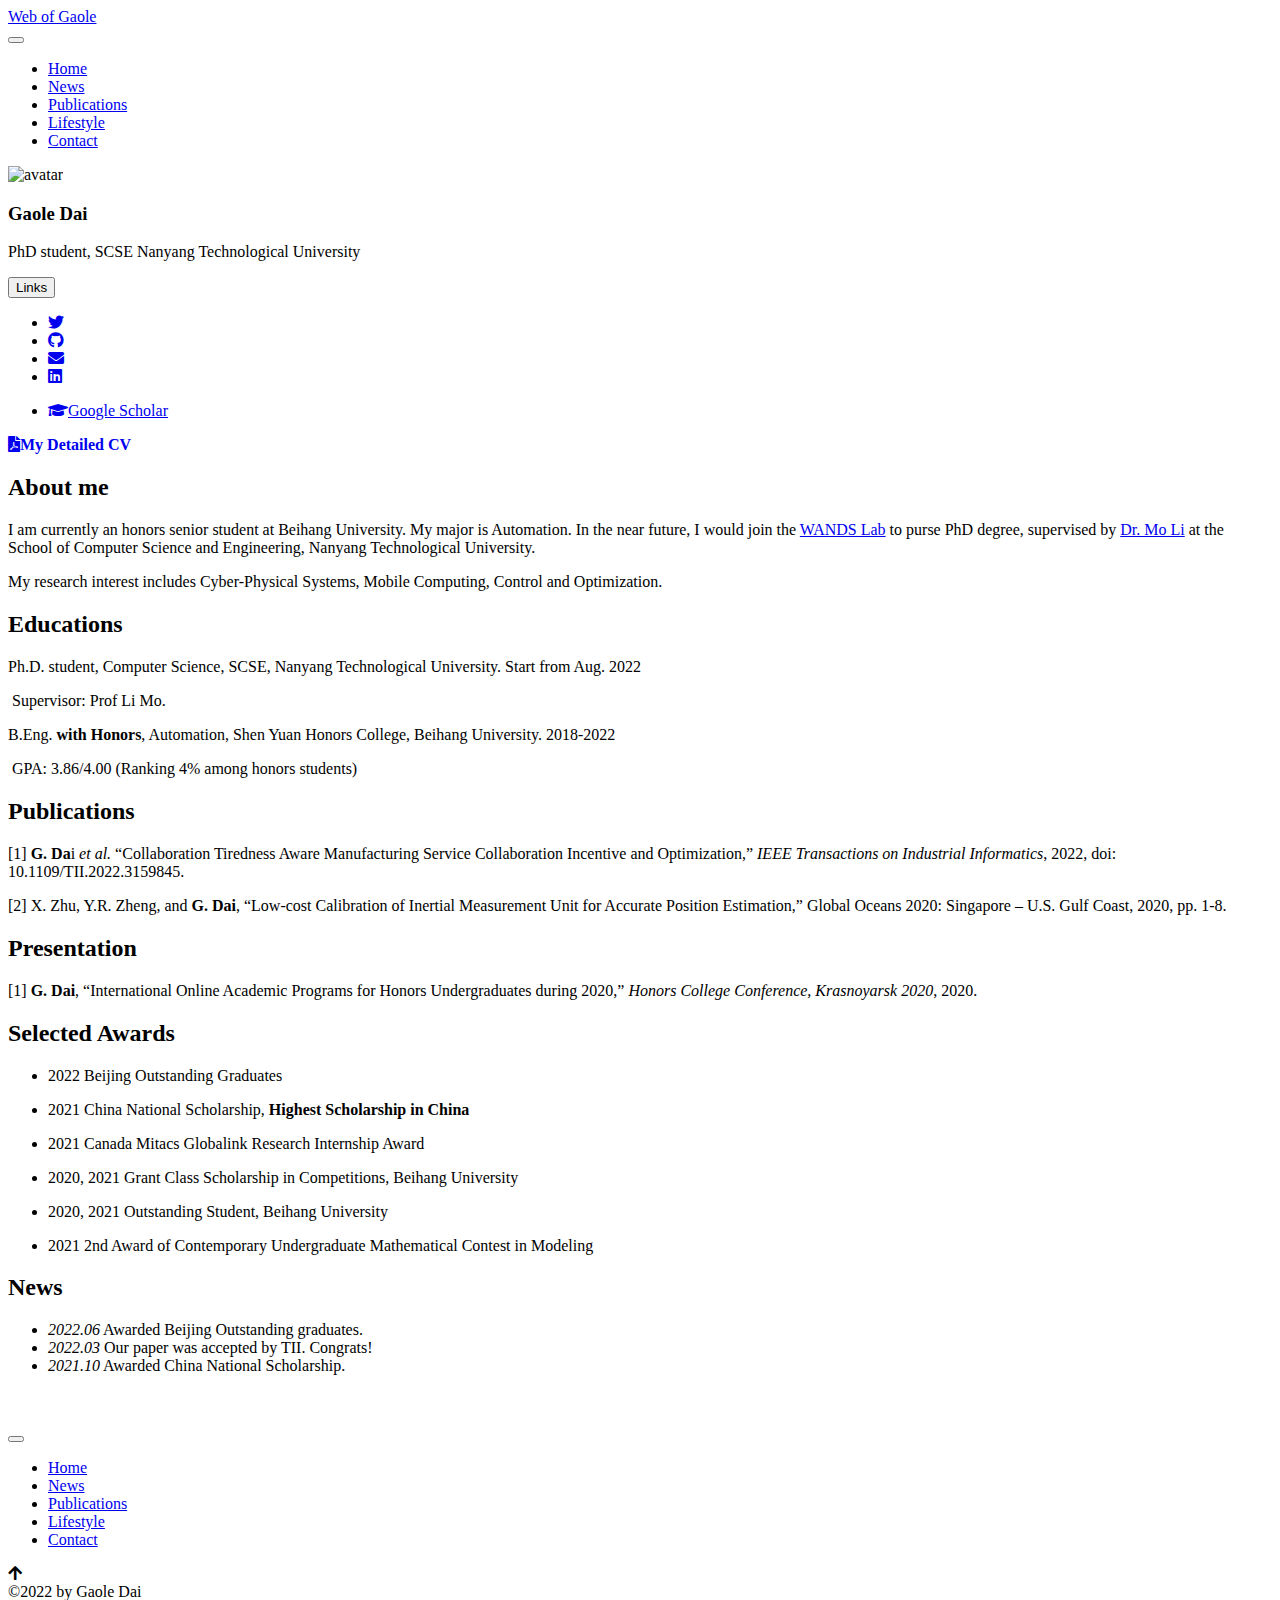
==== commit eb3b3164: "update 2024 Oct" ====
--- a/index.html
+++ b/index.html
@@ -1,9 +1,9 @@
-<!DOCTYPE html><html lang="en"><head><meta charset="UTF-8"><meta http-equiv="X-UA-Compatible" content="IE=edge"><meta name="viewport" content="width=device-width, initial-scale=1, maximum-scale=5"><title>Web of Gaole</title><meta name="author" content="Gaole Dai"><link rel="shortcut icon" href="/daigaole.github.io/img/favicon.png"><link rel="stylesheet" href="/daigaole.github.io/css/index.css"><link rel="stylesheet" href="https://cdn.jsdelivr.net/npm/@fortawesome/fontawesome-free@5.13.0/css/all.min.css"><meta name="generator" content="Hexo 6.2.0"></head><body><header id="page_header"><div class="header_wrap"><div id="blog_name"><a class="blog_title" id="site-name" href="/daigaole.github.io/">Web of Gaole</a></div><button class="menus_icon"><div class="navicon"></div></button><ul class="menus_items"><li class="menus_item"><a class="site-page" href="/daigaole.github.io/"> Home</a></li><li class="menus_item"><a class="site-page" href="/daigaole.github.io/#News"> News</a></li><li class="menus_item"><a class="site-page" href="/daigaole.github.io/#Publications"> Publications</a></li><li class="menus_item"><a class="site-page" href="/daigaole.github.io/life"> Lifestyle</a></li><li class="menus_item"><a class="site-page" href="/daigaole.github.io/Contact"> Contact</a></li></ul></div></header><main id="page_main"><div class="side-card sticky"><div class="card-wrap" itemscope itemtype="http://schema.org/Person"><div class="author-avatar"><img class="avatar-img" src="/daigaole.github.io/img/avatar.jpg" onerror="this.onerror=null;this.src='/daigaole.github.io/img/profile.png'" alt="avatar"></div><div class="author-discrip"><h3>Gaole Dai</h3><p class="author-bio">PhD student, SCSE Nanyang Technological University</p></div><div class="author-links"><button class="btn m-social-links">Links</button><ul class="social-icons"><li><a class="social-icon" href="https://twitter.com/GaoleDai4/" target="_blank"><i class="fab fa-twitter" aria-hidden="true"></i></a></li><li><a class="social-icon" href="https://github.com/MaginaDai/" target="_blank"><i class="fab fa-github" aria-hidden="true"></i></a></li><li><a class="social-icon" href="contact" target="_blank"><i class="fas fa-envelope" aria-hidden="true"></i></a></li><li><a class="social-icon" href="https://www.linkedin.cn/incareer/in/gaole-dai-45a50a1a0/" target="_blank"><i class="fab fa-linkedin" aria-hidden="true"></i></a></li></ul><ul class="social-links"><li><a class="e-social-link" href="https://scholar.google.com/citations?user=Z47M0YcAAAAJ&amp;hl=en&amp;oi=ao" target="_blank"><i class="fas fa-graduation-cap" aria-hidden="true"></i><span>Google Scholar</span></a></li></ul></div><a class="cv-links" href="/daigaole.github.io/attaches/CV.pdf" target="_blank"><i class="fas fa-file-pdf" aria-hidden="true"><span>My Detailed CV</span></i></a></div></div><div class="page" itemscope itemtype="http://schema.org/CreativeWork"><article><h2 id="About-me"><a href="#About-me" class="headerlink" title="About me"></a>About me</h2><p>I am currently an honors senior student at Beihang University. My major is Automation. In the near future, I would join the <a target="_blank" rel="noopener" href="https://wands.sg/team/">WANDS Lab</a> to purse PhD degree, supervised by <a target="_blank" rel="noopener" href="https://personal.ntu.edu.sg/limo/">Dr. Mo Li</a> at the School of Computer Science and Engineering, Nanyang Technological University. </p>
+<!DOCTYPE html><html lang="en"><head><meta charset="UTF-8"><meta http-equiv="X-UA-Compatible" content="IE=edge"><meta name="viewport" content="width=device-width, initial-scale=1, maximum-scale=5"><title>Web of Gaole</title><meta name="author" content="Gaole Dai"><link rel="shortcut icon" href="/daigaole/img/favicon.png"><link rel="stylesheet" href="/daigaole/css/index.css"><link rel="stylesheet" href="https://cdn.jsdelivr.net/npm/@fortawesome/fontawesome-free@5.13.0/css/all.min.css"><meta name="generator" content="Hexo 6.2.0"></head><body><header id="page_header"><div class="header_wrap"><div id="blog_name"><a class="blog_title" id="site-name" href="/daigaole/">Web of Gaole</a></div><button class="menus_icon"><div class="navicon"></div></button><ul class="menus_items"><li class="menus_item"><a class="site-page" href="/daigaole/"> Home</a></li><li class="menus_item"><a class="site-page" href="/daigaole/#News"> News</a></li><li class="menus_item"><a class="site-page" href="/daigaole/#Publications"> Publications</a></li><li class="menus_item"><a class="site-page" href="/daigaole/life"> Lifestyle</a></li><li class="menus_item"><a class="site-page" href="/daigaole/Contact"> Contact</a></li></ul></div></header><main id="page_main"><div class="side-card sticky"><div class="card-wrap" itemscope itemtype="http://schema.org/Person"><div class="author-avatar"><img class="avatar-img" src="/daigaole/img/avatar.jpg" onerror="this.onerror=null;this.src='/daigaole/img/profile.png'" alt="avatar"></div><div class="author-discrip"><h3>Gaole Dai</h3><p class="author-bio">PhD student, SCSE Nanyang Technological University</p></div><div class="author-links"><button class="btn m-social-links">Links</button><ul class="social-icons"><li><a class="social-icon" href="https://twitter.com/GaoleDai4/" target="_blank"><i class="fab fa-twitter" aria-hidden="true"></i></a></li><li><a class="social-icon" href="https://github.com/MaginaDai/" target="_blank"><i class="fab fa-github" aria-hidden="true"></i></a></li><li><a class="social-icon" href="Contact" target="_blank"><i class="fas fa-envelope" aria-hidden="true"></i></a></li><li><a class="social-icon" href="https://www.linkedin.cn/incareer/in/gaole-dai-45a50a1a0/" target="_blank"><i class="fab fa-linkedin" aria-hidden="true"></i></a></li></ul><ul class="social-links"><li><a class="e-social-link" href="https://scholar.google.com/citations?user=Z47M0YcAAAAJ&amp;hl=en&amp;oi=ao" target="_blank"><i class="fas fa-graduation-cap" aria-hidden="true"></i><span>Google Scholar</span></a></li></ul></div><a class="cv-links" href="/daigaole/attaches/CV.pdf" target="_blank"><i class="fas fa-file-pdf" aria-hidden="true"><span>My Detailed CV</span></i></a></div></div><div class="page" itemscope itemtype="http://schema.org/CreativeWork"><article><h2 id="About-me"><a href="#About-me" class="headerlink" title="About me"></a>About me</h2><p>I am currently an honors senior student at Beihang University. My major is Automation. In the near future, I would join the <a target="_blank" rel="noopener" href="https://wands.sg/team/">WANDS Lab</a> to purse PhD degree, supervised by <a target="_blank" rel="noopener" href="https://personal.ntu.edu.sg/limo/">Dr. Mo Li</a> at the School of Computer Science and Engineering, Nanyang Technological University. </p>
 <p>My research interest includes Cyber-Physical Systems, Mobile Computing, Control and Optimization.</p>
-<h2 id="Educations"><a href="#Educations" class="headerlink" title="Educations"></a>Educations</h2><p>Ph.D. student, Computer Science, SCSE, Nanyang Technological University. 2022-Present</p>
+<h2 id="Educations"><a href="#Educations" class="headerlink" title="Educations"></a>Educations</h2><p>Ph.D. student, Computer Science, SCSE, Nanyang Technological University. Start from Aug. 2022</p>
 <p>​	Supervisor: Prof Li Mo.</p>
 <p>B.Eng. <strong>with Honors</strong>, Automation, Shen Yuan Honors College, Beihang University. 2018-2022</p>
-<p>​	GPA: 3.90&#x2F;4.00 (Ranking 4% among honors students)</p>
+<p>​	GPA: 3.86&#x2F;4.00 (Ranking 4% among honors students)</p>
 <h2 id="Publications"><a href="#Publications" class="headerlink" title="Publications"></a>Publications</h2><p>[1] <strong>G. Da</strong>i <em>et al.</em> “Collaboration Tiredness Aware Manufacturing Service Collaboration Incentive and Optimization,” <em>IEEE Transactions on Industrial Informatics</em>, 2022, doi: 10.1109&#x2F;TII.2022.3159845. </p>
 <p>[2] X. Zhu, Y.R. Zheng, and <strong>G. Dai</strong>, “Low-cost Calibration of Inertial Measurement Unit for Accurate Position Estimation,” Global Oceans 2020: Singapore – U.S. Gulf Coast, 2020, pp. 1-8.</p>
 <h2 id="Presentation"><a href="#Presentation" class="headerlink" title="Presentation"></a>Presentation</h2><p>[1] <strong>G. Dai</strong>, “International Online Academic Programs for Honors Undergraduates during 2020,” <em>Honors College Conference, Krasnoyarsk 2020</em>, 2020.</p>
@@ -27,4 +27,4 @@
 <li><em>2021.10</em> Awarded China National Scholarship.</li>
 </ul>
 <p>​	</p>
-</article></div></main><div class="nav-wrap"><div class="nav"><button class="site-nav"><div class="navicon"></div></button><ul class="nav_items"><li class="nav_item"><a class="nav-page" href="/daigaole.github.io/"> Home</a></li><li class="nav_item"><a class="nav-page" href="/daigaole.github.io/#News"> News</a></li><li class="nav_item"><a class="nav-page" href="/daigaole.github.io/#Publications"> Publications</a></li><li class="nav_item"><a class="nav-page" href="/daigaole.github.io/life"> Lifestyle</a></li><li class="nav_item"><a class="nav-page" href="/daigaole.github.io/Contact"> Contact</a></li></ul></div><div class="cd-top"><i class="fa fa-arrow-up" aria-hidden="true"></i></div></div><footer id="page_footer"><div class="footer_wrap"><div class="copyright">&copy;2022 by Gaole Dai</div><div class="theme-info">Powered by <a target="_blank" href="https://hexo.io" rel="nofollow noopener">Hexo</a> & <a target="_blank" href="https://github.com/PhosphorW/hexo-theme-academia" rel="nofollow noopener">Academia Theme</a></div></div></footer><script src="https://cdn.jsdelivr.net/npm/jquery@latest/dist/jquery.min.js"></script><script src="https://cdn.jsdelivr.net/npm/jquery-pjax@latest/jquery.pjax.min.js"></script><script src="/daigaole.github.io/js/main.js"></script></body></html>+</article></div></main><div class="nav-wrap"><div class="nav"><button class="site-nav"><div class="navicon"></div></button><ul class="nav_items"><li class="nav_item"><a class="nav-page" href="/daigaole/"> Home</a></li><li class="nav_item"><a class="nav-page" href="/daigaole/#News"> News</a></li><li class="nav_item"><a class="nav-page" href="/daigaole/#Publications"> Publications</a></li><li class="nav_item"><a class="nav-page" href="/daigaole/life"> Lifestyle</a></li><li class="nav_item"><a class="nav-page" href="/daigaole/Contact"> Contact</a></li></ul></div><div class="cd-top"><i class="fa fa-arrow-up" aria-hidden="true"></i></div></div><footer id="page_footer"><div class="footer_wrap"><div class="copyright">&copy;2022 by Gaole Dai</div><div class="theme-info">Powered by <a target="_blank" href="https://hexo.io" rel="nofollow noopener">Hexo</a> & <a target="_blank" href="https://github.com/PhosphorW/hexo-theme-academia" rel="nofollow noopener">Academia Theme</a></div></div></footer><script src="https://cdn.jsdelivr.net/npm/jquery@latest/dist/jquery.min.js"></script><script src="https://cdn.jsdelivr.net/npm/jquery-pjax@latest/jquery.pjax.min.js"></script><script src="/daigaole/js/main.js"></script></body></html>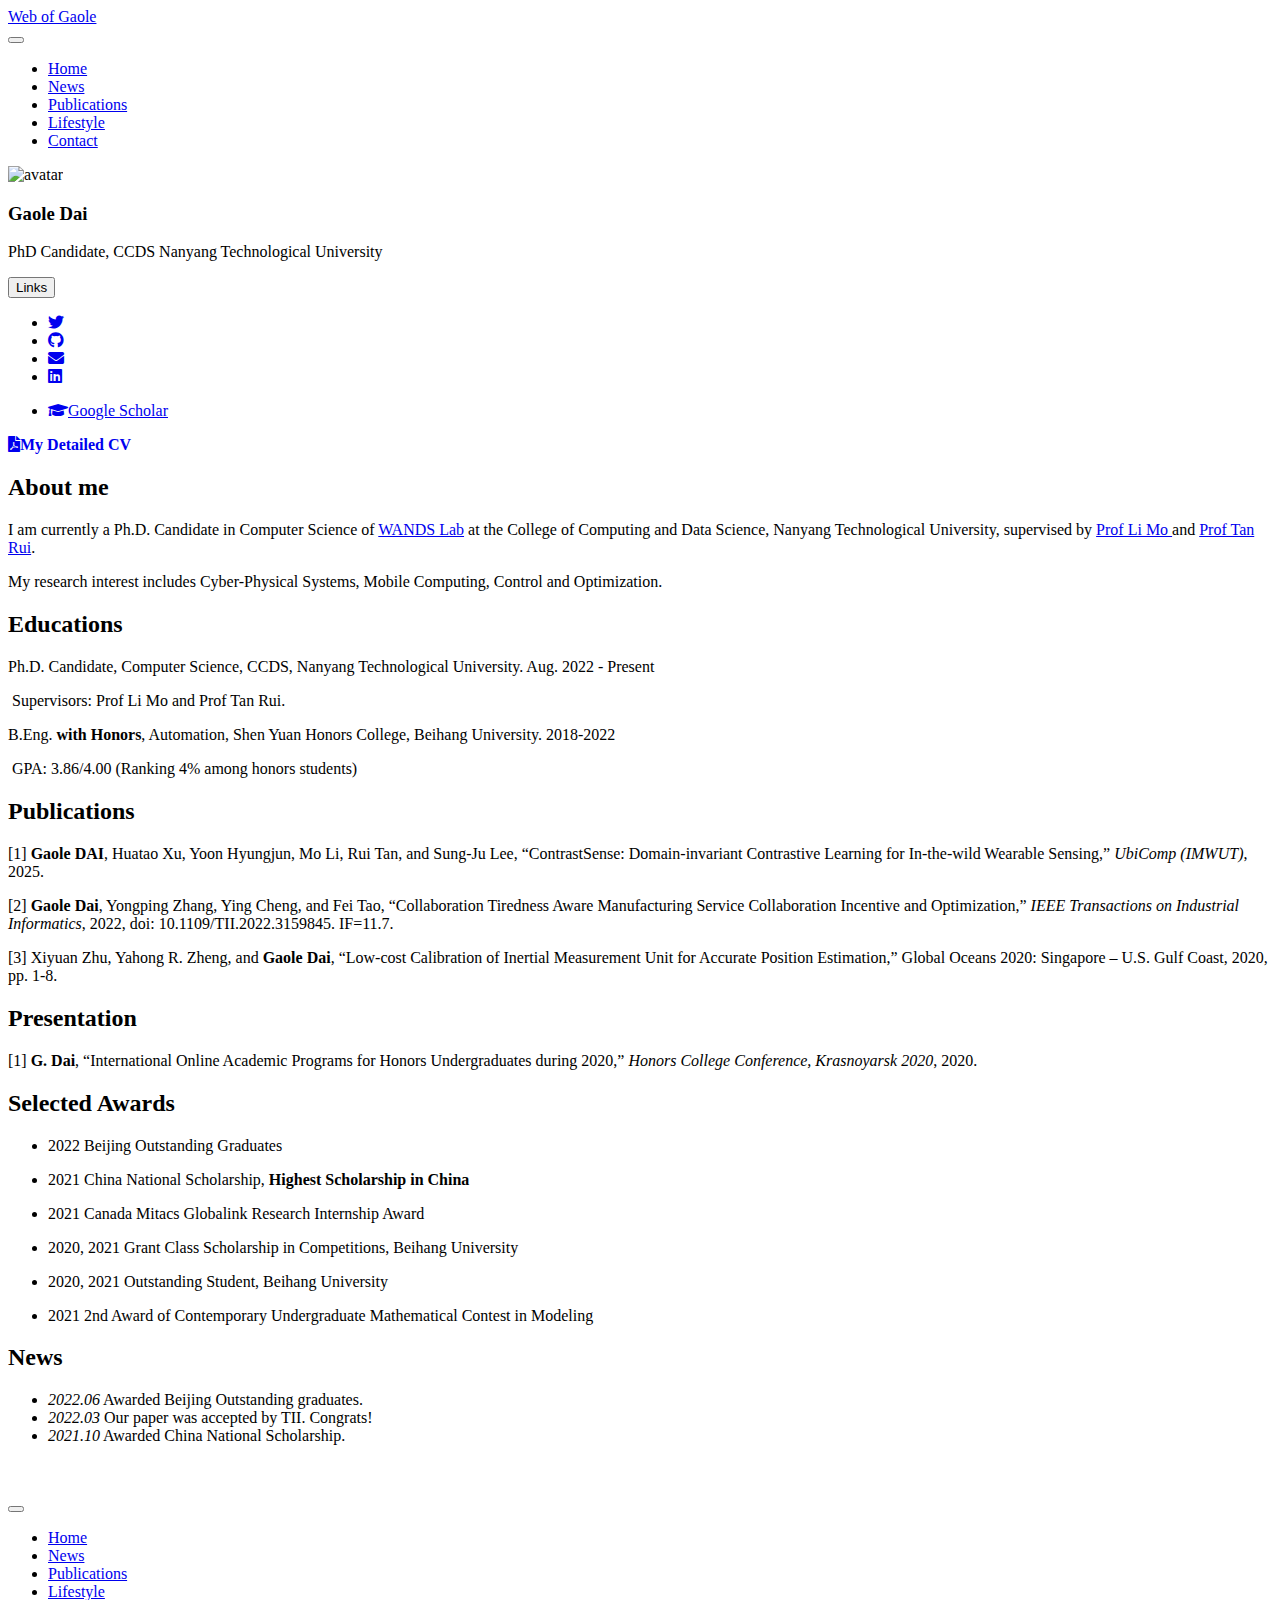
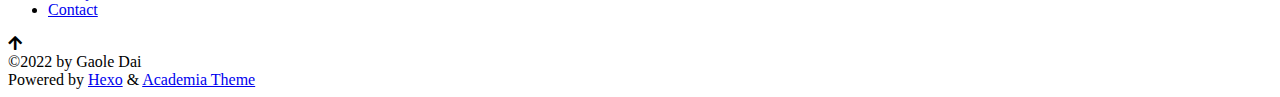
==== commit be3da153: "update pub" ====
--- a/index.html
+++ b/index.html
@@ -1,11 +1,12 @@
-<!DOCTYPE html><html lang="en"><head><meta charset="UTF-8"><meta http-equiv="X-UA-Compatible" content="IE=edge"><meta name="viewport" content="width=device-width, initial-scale=1, maximum-scale=5"><title>Web of Gaole</title><meta name="author" content="Gaole Dai"><link rel="shortcut icon" href="/daigaole/img/favicon.png"><link rel="stylesheet" href="/daigaole/css/index.css"><link rel="stylesheet" href="https://cdn.jsdelivr.net/npm/@fortawesome/fontawesome-free@5.13.0/css/all.min.css"><meta name="generator" content="Hexo 6.2.0"></head><body><header id="page_header"><div class="header_wrap"><div id="blog_name"><a class="blog_title" id="site-name" href="/daigaole/">Web of Gaole</a></div><button class="menus_icon"><div class="navicon"></div></button><ul class="menus_items"><li class="menus_item"><a class="site-page" href="/daigaole/"> Home</a></li><li class="menus_item"><a class="site-page" href="/daigaole/#News"> News</a></li><li class="menus_item"><a class="site-page" href="/daigaole/#Publications"> Publications</a></li><li class="menus_item"><a class="site-page" href="/daigaole/life"> Lifestyle</a></li><li class="menus_item"><a class="site-page" href="/daigaole/Contact"> Contact</a></li></ul></div></header><main id="page_main"><div class="side-card sticky"><div class="card-wrap" itemscope itemtype="http://schema.org/Person"><div class="author-avatar"><img class="avatar-img" src="/daigaole/img/avatar.jpg" onerror="this.onerror=null;this.src='/daigaole/img/profile.png'" alt="avatar"></div><div class="author-discrip"><h3>Gaole Dai</h3><p class="author-bio">PhD student, SCSE Nanyang Technological University</p></div><div class="author-links"><button class="btn m-social-links">Links</button><ul class="social-icons"><li><a class="social-icon" href="https://twitter.com/GaoleDai4/" target="_blank"><i class="fab fa-twitter" aria-hidden="true"></i></a></li><li><a class="social-icon" href="https://github.com/MaginaDai/" target="_blank"><i class="fab fa-github" aria-hidden="true"></i></a></li><li><a class="social-icon" href="Contact" target="_blank"><i class="fas fa-envelope" aria-hidden="true"></i></a></li><li><a class="social-icon" href="https://www.linkedin.cn/incareer/in/gaole-dai-45a50a1a0/" target="_blank"><i class="fab fa-linkedin" aria-hidden="true"></i></a></li></ul><ul class="social-links"><li><a class="e-social-link" href="https://scholar.google.com/citations?user=Z47M0YcAAAAJ&amp;hl=en&amp;oi=ao" target="_blank"><i class="fas fa-graduation-cap" aria-hidden="true"></i><span>Google Scholar</span></a></li></ul></div><a class="cv-links" href="/daigaole/attaches/CV.pdf" target="_blank"><i class="fas fa-file-pdf" aria-hidden="true"><span>My Detailed CV</span></i></a></div></div><div class="page" itemscope itemtype="http://schema.org/CreativeWork"><article><h2 id="About-me"><a href="#About-me" class="headerlink" title="About me"></a>About me</h2><p>I am currently an honors senior student at Beihang University. My major is Automation. In the near future, I would join the <a target="_blank" rel="noopener" href="https://wands.sg/team/">WANDS Lab</a> to purse PhD degree, supervised by <a target="_blank" rel="noopener" href="https://personal.ntu.edu.sg/limo/">Dr. Mo Li</a> at the School of Computer Science and Engineering, Nanyang Technological University. </p>
+<!DOCTYPE html><html lang="en"><head><meta charset="UTF-8"><meta http-equiv="X-UA-Compatible" content="IE=edge"><meta name="viewport" content="width=device-width, initial-scale=1, maximum-scale=5"><title>Web of Gaole</title><meta name="author" content="Gaole Dai"><link rel="shortcut icon" href="/daigaole/img/favicon.png"><link rel="stylesheet" href="/daigaole/css/index.css"><link rel="stylesheet" href="https://cdn.jsdelivr.net/npm/@fortawesome/fontawesome-free@5.13.0/css/all.min.css"><meta name="generator" content="Hexo 6.2.0"></head><body><header id="page_header"><div class="header_wrap"><div id="blog_name"><a class="blog_title" id="site-name" href="/daigaole/">Web of Gaole</a></div><button class="menus_icon"><div class="navicon"></div></button><ul class="menus_items"><li class="menus_item"><a class="site-page" href="/daigaole/"> Home</a></li><li class="menus_item"><a class="site-page" href="/daigaole/#News"> News</a></li><li class="menus_item"><a class="site-page" href="/daigaole/#Publications"> Publications</a></li><li class="menus_item"><a class="site-page" href="/daigaole/life"> Lifestyle</a></li><li class="menus_item"><a class="site-page" href="/daigaole/Contact"> Contact</a></li></ul></div></header><main id="page_main"><div class="side-card sticky"><div class="card-wrap" itemscope itemtype="http://schema.org/Person"><div class="author-avatar"><img class="avatar-img" src="/daigaole/img/avatar.jpg" onerror="this.onerror=null;this.src='/daigaole/img/profile.png'" alt="avatar"></div><div class="author-discrip"><h3>Gaole Dai</h3><p class="author-bio">PhD Candidate, CCDS Nanyang Technological University</p></div><div class="author-links"><button class="btn m-social-links">Links</button><ul class="social-icons"><li><a class="social-icon" href="https://twitter.com/GaoleDai4/" target="_blank"><i class="fab fa-twitter" aria-hidden="true"></i></a></li><li><a class="social-icon" href="https://github.com/MaginaDai/" target="_blank"><i class="fab fa-github" aria-hidden="true"></i></a></li><li><a class="social-icon" href="Contact" target="_blank"><i class="fas fa-envelope" aria-hidden="true"></i></a></li><li><a class="social-icon" href="https://www.linkedin.cn/incareer/in/gaole-dai-45a50a1a0/" target="_blank"><i class="fab fa-linkedin" aria-hidden="true"></i></a></li></ul><ul class="social-links"><li><a class="e-social-link" href="https://scholar.google.com/citations?user=Z47M0YcAAAAJ&amp;hl=en&amp;oi=ao" target="_blank"><i class="fas fa-graduation-cap" aria-hidden="true"></i><span>Google Scholar</span></a></li></ul></div><a class="cv-links" href="/daigaole/attaches/CV.pdf" target="_blank"><i class="fas fa-file-pdf" aria-hidden="true"><span>My Detailed CV</span></i></a></div></div><div class="page" itemscope itemtype="http://schema.org/CreativeWork"><article><h2 id="About-me"><a href="#About-me" class="headerlink" title="About me"></a>About me</h2><p>I am currently a Ph.D. Candidate in Computer Science of <a target="_blank" rel="noopener" href="https://wands.sg/team/">WANDS Lab</a> at the College of Computing and Data Science, Nanyang Technological University, supervised by <a target="_blank" rel="noopener" href="https://personal.ntu.edu.sg/limo/">Prof Li Mo </a> and <a target="_blank" rel="noopener" href="https://personal.ntu.edu.sg/tanrui/">Prof Tan Rui</a>. </p>
 <p>My research interest includes Cyber-Physical Systems, Mobile Computing, Control and Optimization.</p>
-<h2 id="Educations"><a href="#Educations" class="headerlink" title="Educations"></a>Educations</h2><p>Ph.D. student, Computer Science, SCSE, Nanyang Technological University. Start from Aug. 2022</p>
-<p>​	Supervisor: Prof Li Mo.</p>
+<h2 id="Educations"><a href="#Educations" class="headerlink" title="Educations"></a>Educations</h2><p>Ph.D. Candidate, Computer Science, CCDS, Nanyang Technological University. Aug. 2022 - Present</p>
+<p>​	Supervisors: Prof Li Mo and Prof Tan Rui.</p>
 <p>B.Eng. <strong>with Honors</strong>, Automation, Shen Yuan Honors College, Beihang University. 2018-2022</p>
 <p>​	GPA: 3.86&#x2F;4.00 (Ranking 4% among honors students)</p>
-<h2 id="Publications"><a href="#Publications" class="headerlink" title="Publications"></a>Publications</h2><p>[1] <strong>G. Da</strong>i <em>et al.</em> “Collaboration Tiredness Aware Manufacturing Service Collaboration Incentive and Optimization,” <em>IEEE Transactions on Industrial Informatics</em>, 2022, doi: 10.1109&#x2F;TII.2022.3159845. </p>
-<p>[2] X. Zhu, Y.R. Zheng, and <strong>G. Dai</strong>, “Low-cost Calibration of Inertial Measurement Unit for Accurate Position Estimation,” Global Oceans 2020: Singapore – U.S. Gulf Coast, 2020, pp. 1-8.</p>
+<h2 id="Publications"><a href="#Publications" class="headerlink" title="Publications"></a>Publications</h2><p>[1] <strong>Gaole DAI</strong>, Huatao Xu, Yoon Hyungjun, Mo Li, Rui Tan, and Sung-Ju Lee, “ContrastSense: Domain-invariant Contrastive Learning for In-the-wild Wearable Sensing,” <em>UbiComp (IMWUT)</em>, 2025. </p>
+<p>[2] <strong>Gaole Dai</strong>, Yongping Zhang, Ying Cheng, and Fei Tao, “Collaboration Tiredness Aware Manufacturing Service Collaboration Incentive and Optimization,” <em>IEEE Transactions on Industrial Informatics</em>, 2022, doi: 10.1109&#x2F;TII.2022.3159845. IF=11.7. </p>
+<p>[3] Xiyuan Zhu, Yahong R. Zheng, and <strong>Gaole Dai</strong>, “Low-cost Calibration of Inertial Measurement Unit for Accurate Position Estimation,” Global Oceans 2020: Singapore – U.S. Gulf Coast, 2020, pp. 1-8.</p>
 <h2 id="Presentation"><a href="#Presentation" class="headerlink" title="Presentation"></a>Presentation</h2><p>[1] <strong>G. Dai</strong>, “International Online Academic Programs for Honors Undergraduates during 2020,” <em>Honors College Conference, Krasnoyarsk 2020</em>, 2020.</p>
 <h2 id="Selected-Awards"><a href="#Selected-Awards" class="headerlink" title="Selected Awards"></a>Selected Awards</h2><ul>
 <li><p>2022 Beijing Outstanding Graduates</p>
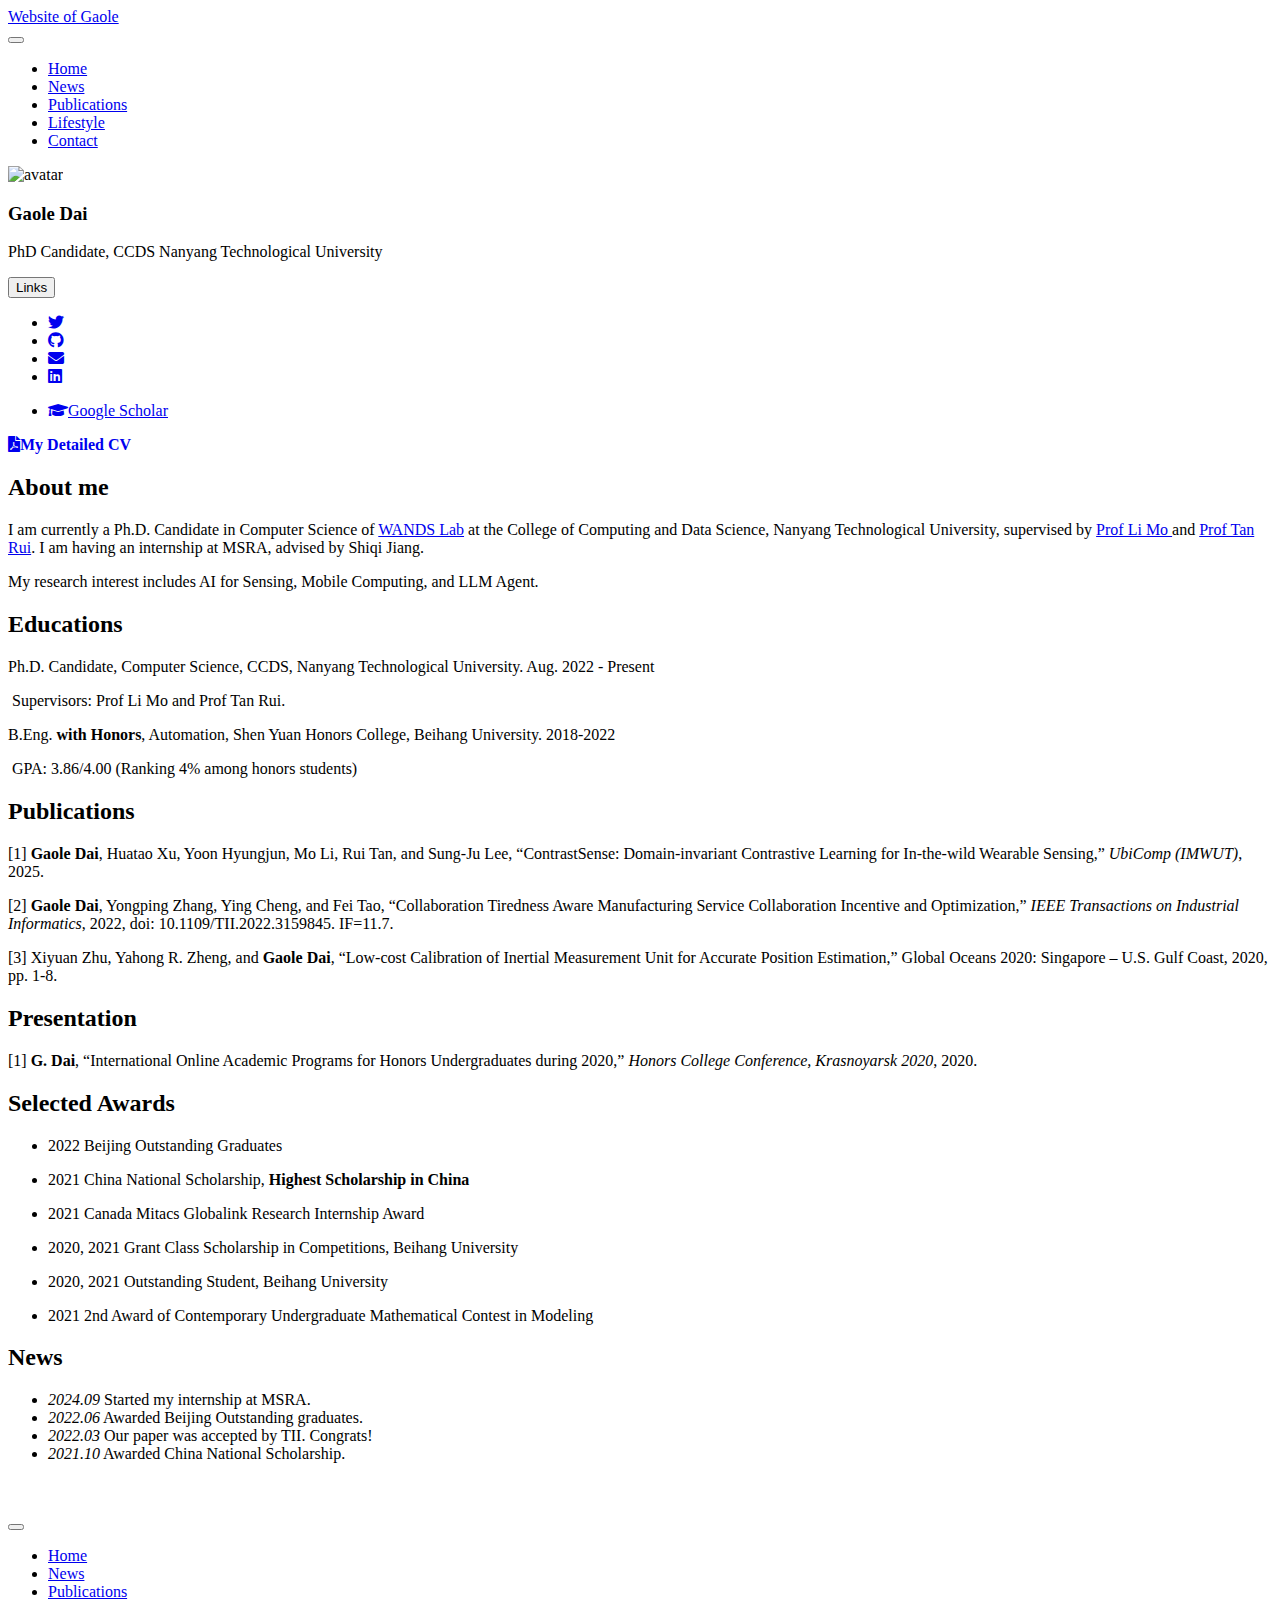
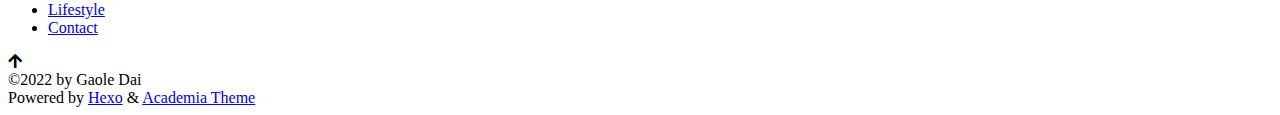
==== commit 760b267c: "update msra" ====
--- a/index.html
+++ b/index.html
@@ -1,10 +1,11 @@
-<!DOCTYPE html><html lang="en"><head><meta charset="UTF-8"><meta http-equiv="X-UA-Compatible" content="IE=edge"><meta name="viewport" content="width=device-width, initial-scale=1, maximum-scale=5"><title>Web of Gaole</title><meta name="author" content="Gaole Dai"><link rel="shortcut icon" href="/daigaole/img/favicon.png"><link rel="stylesheet" href="/daigaole/css/index.css"><link rel="stylesheet" href="https://cdn.jsdelivr.net/npm/@fortawesome/fontawesome-free@5.13.0/css/all.min.css"><meta name="generator" content="Hexo 6.2.0"></head><body><header id="page_header"><div class="header_wrap"><div id="blog_name"><a class="blog_title" id="site-name" href="/daigaole/">Web of Gaole</a></div><button class="menus_icon"><div class="navicon"></div></button><ul class="menus_items"><li class="menus_item"><a class="site-page" href="/daigaole/"> Home</a></li><li class="menus_item"><a class="site-page" href="/daigaole/#News"> News</a></li><li class="menus_item"><a class="site-page" href="/daigaole/#Publications"> Publications</a></li><li class="menus_item"><a class="site-page" href="/daigaole/life"> Lifestyle</a></li><li class="menus_item"><a class="site-page" href="/daigaole/Contact"> Contact</a></li></ul></div></header><main id="page_main"><div class="side-card sticky"><div class="card-wrap" itemscope itemtype="http://schema.org/Person"><div class="author-avatar"><img class="avatar-img" src="/daigaole/img/avatar.jpg" onerror="this.onerror=null;this.src='/daigaole/img/profile.png'" alt="avatar"></div><div class="author-discrip"><h3>Gaole Dai</h3><p class="author-bio">PhD Candidate, CCDS Nanyang Technological University</p></div><div class="author-links"><button class="btn m-social-links">Links</button><ul class="social-icons"><li><a class="social-icon" href="https://twitter.com/GaoleDai4/" target="_blank"><i class="fab fa-twitter" aria-hidden="true"></i></a></li><li><a class="social-icon" href="https://github.com/MaginaDai/" target="_blank"><i class="fab fa-github" aria-hidden="true"></i></a></li><li><a class="social-icon" href="Contact" target="_blank"><i class="fas fa-envelope" aria-hidden="true"></i></a></li><li><a class="social-icon" href="https://www.linkedin.cn/incareer/in/gaole-dai-45a50a1a0/" target="_blank"><i class="fab fa-linkedin" aria-hidden="true"></i></a></li></ul><ul class="social-links"><li><a class="e-social-link" href="https://scholar.google.com/citations?user=Z47M0YcAAAAJ&amp;hl=en&amp;oi=ao" target="_blank"><i class="fas fa-graduation-cap" aria-hidden="true"></i><span>Google Scholar</span></a></li></ul></div><a class="cv-links" href="/daigaole/attaches/CV.pdf" target="_blank"><i class="fas fa-file-pdf" aria-hidden="true"><span>My Detailed CV</span></i></a></div></div><div class="page" itemscope itemtype="http://schema.org/CreativeWork"><article><h2 id="About-me"><a href="#About-me" class="headerlink" title="About me"></a>About me</h2><p>I am currently a Ph.D. Candidate in Computer Science of <a target="_blank" rel="noopener" href="https://wands.sg/team/">WANDS Lab</a> at the College of Computing and Data Science, Nanyang Technological University, supervised by <a target="_blank" rel="noopener" href="https://personal.ntu.edu.sg/limo/">Prof Li Mo </a> and <a target="_blank" rel="noopener" href="https://personal.ntu.edu.sg/tanrui/">Prof Tan Rui</a>. </p>
-<p>My research interest includes Cyber-Physical Systems, Mobile Computing, Control and Optimization.</p>
+<!DOCTYPE html><html lang="en"><head><meta charset="UTF-8"><meta http-equiv="X-UA-Compatible" content="IE=edge"><meta name="viewport" content="width=device-width, initial-scale=1, maximum-scale=5"><title>Website of Gaole</title><meta name="author" content="Gaole Dai"><link rel="shortcut icon" href="/daigaole/img/favicon.png"><link rel="stylesheet" href="/daigaole/css/index.css"><link rel="stylesheet" href="https://cdn.jsdelivr.net/npm/@fortawesome/fontawesome-free@5.13.0/css/all.min.css"><meta name="generator" content="Hexo 6.2.0"></head><body><header id="page_header"><div class="header_wrap"><div id="blog_name"><a class="blog_title" id="site-name" href="/daigaole/">Website of Gaole</a></div><button class="menus_icon"><div class="navicon"></div></button><ul class="menus_items"><li class="menus_item"><a class="site-page" href="/daigaole/"> Home</a></li><li class="menus_item"><a class="site-page" href="/daigaole/#News"> News</a></li><li class="menus_item"><a class="site-page" href="/daigaole/#Publications"> Publications</a></li><li class="menus_item"><a class="site-page" href="/daigaole/life"> Lifestyle</a></li><li class="menus_item"><a class="site-page" href="/daigaole/Contact"> Contact</a></li></ul></div></header><main id="page_main"><div class="side-card sticky"><div class="card-wrap" itemscope itemtype="http://schema.org/Person"><div class="author-avatar"><img class="avatar-img" src="/daigaole/img/avatar.jpg" onerror="this.onerror=null;this.src='/daigaole/img/profile.png'" alt="avatar"></div><div class="author-discrip"><h3>Gaole Dai</h3><p class="author-bio">PhD Candidate, CCDS Nanyang Technological University</p></div><div class="author-links"><button class="btn m-social-links">Links</button><ul class="social-icons"><li><a class="social-icon" href="https://twitter.com/GaoleDai4/" target="_blank"><i class="fab fa-twitter" aria-hidden="true"></i></a></li><li><a class="social-icon" href="https://github.com/MaginaDai/" target="_blank"><i class="fab fa-github" aria-hidden="true"></i></a></li><li><a class="social-icon" href="Contact" target="_blank"><i class="fas fa-envelope" aria-hidden="true"></i></a></li><li><a class="social-icon" href="https://www.linkedin.com/in/gaole-dai-45a50a1a0/" target="_blank"><i class="fab fa-linkedin" aria-hidden="true"></i></a></li></ul><ul class="social-links"><li><a class="e-social-link" href="https://scholar.google.com/citations?user=Z47M0YcAAAAJ&amp;hl=en&amp;oi=ao" target="_blank"><i class="fas fa-graduation-cap" aria-hidden="true"></i><span>Google Scholar</span></a></li></ul></div><a class="cv-links" href="/daigaole/attaches/CV.pdf" target="_blank"><i class="fas fa-file-pdf" aria-hidden="true"><span>My Detailed CV</span></i></a></div></div><div class="page" itemscope itemtype="http://schema.org/CreativeWork"><article><h2 id="About-me"><a href="#About-me" class="headerlink" title="About me"></a>About me</h2><p>I am currently a Ph.D. Candidate in Computer Science of <a target="_blank" rel="noopener" href="https://wands.sg/team/">WANDS Lab</a> at the College of Computing and Data Science, Nanyang Technological University, supervised by <a target="_blank" rel="noopener" href="https://personal.ntu.edu.sg/limo/">Prof Li Mo </a> and <a target="_blank" rel="noopener" href="https://personal.ntu.edu.sg/tanrui/">Prof Tan Rui</a>. I am having an internship at MSRA, advised by Shiqi Jiang. </p>
+<p>My research interest includes AI for Sensing, Mobile Computing, and LLM Agent.</p>
 <h2 id="Educations"><a href="#Educations" class="headerlink" title="Educations"></a>Educations</h2><p>Ph.D. Candidate, Computer Science, CCDS, Nanyang Technological University. Aug. 2022 - Present</p>
 <p>​	Supervisors: Prof Li Mo and Prof Tan Rui.</p>
 <p>B.Eng. <strong>with Honors</strong>, Automation, Shen Yuan Honors College, Beihang University. 2018-2022</p>
 <p>​	GPA: 3.86&#x2F;4.00 (Ranking 4% among honors students)</p>
-<h2 id="Publications"><a href="#Publications" class="headerlink" title="Publications"></a>Publications</h2><p>[1] <strong>Gaole DAI</strong>, Huatao Xu, Yoon Hyungjun, Mo Li, Rui Tan, and Sung-Ju Lee, “ContrastSense: Domain-invariant Contrastive Learning for In-the-wild Wearable Sensing,” <em>UbiComp (IMWUT)</em>, 2025. </p>
+<h2 id="Publications"><a href="#Publications" class="headerlink" title="Publications"></a>Publications</h2>
+<p>[1] <strong>Gaole Dai</strong>, Huatao Xu, Yoon Hyungjun, Mo Li, Rui Tan, and Sung-Ju Lee, “ContrastSense: Domain-invariant Contrastive Learning for In-the-wild Wearable Sensing,” <em>UbiComp (IMWUT)</em>, 2025. </p>
 <p>[2] <strong>Gaole Dai</strong>, Yongping Zhang, Ying Cheng, and Fei Tao, “Collaboration Tiredness Aware Manufacturing Service Collaboration Incentive and Optimization,” <em>IEEE Transactions on Industrial Informatics</em>, 2022, doi: 10.1109&#x2F;TII.2022.3159845. IF=11.7. </p>
 <p>[3] Xiyuan Zhu, Yahong R. Zheng, and <strong>Gaole Dai</strong>, “Low-cost Calibration of Inertial Measurement Unit for Accurate Position Estimation,” Global Oceans 2020: Singapore – U.S. Gulf Coast, 2020, pp. 1-8.</p>
 <h2 id="Presentation"><a href="#Presentation" class="headerlink" title="Presentation"></a>Presentation</h2><p>[1] <strong>G. Dai</strong>, “International Online Academic Programs for Honors Undergraduates during 2020,” <em>Honors College Conference, Krasnoyarsk 2020</em>, 2020.</p>
@@ -23,6 +24,7 @@
 </li>
 </ul>
 <h2 id="News"><a href="#News" class="headerlink" title="News"></a>News</h2><ul>
+<li><em>2024.09</em> Started my internship at MSRA.</li>
 <li><em>2022.06</em> Awarded Beijing Outstanding graduates.</li>
 <li><em>2022.03</em> Our paper was accepted by TII. Congrats!</li>
 <li><em>2021.10</em> Awarded China National Scholarship.</li>
